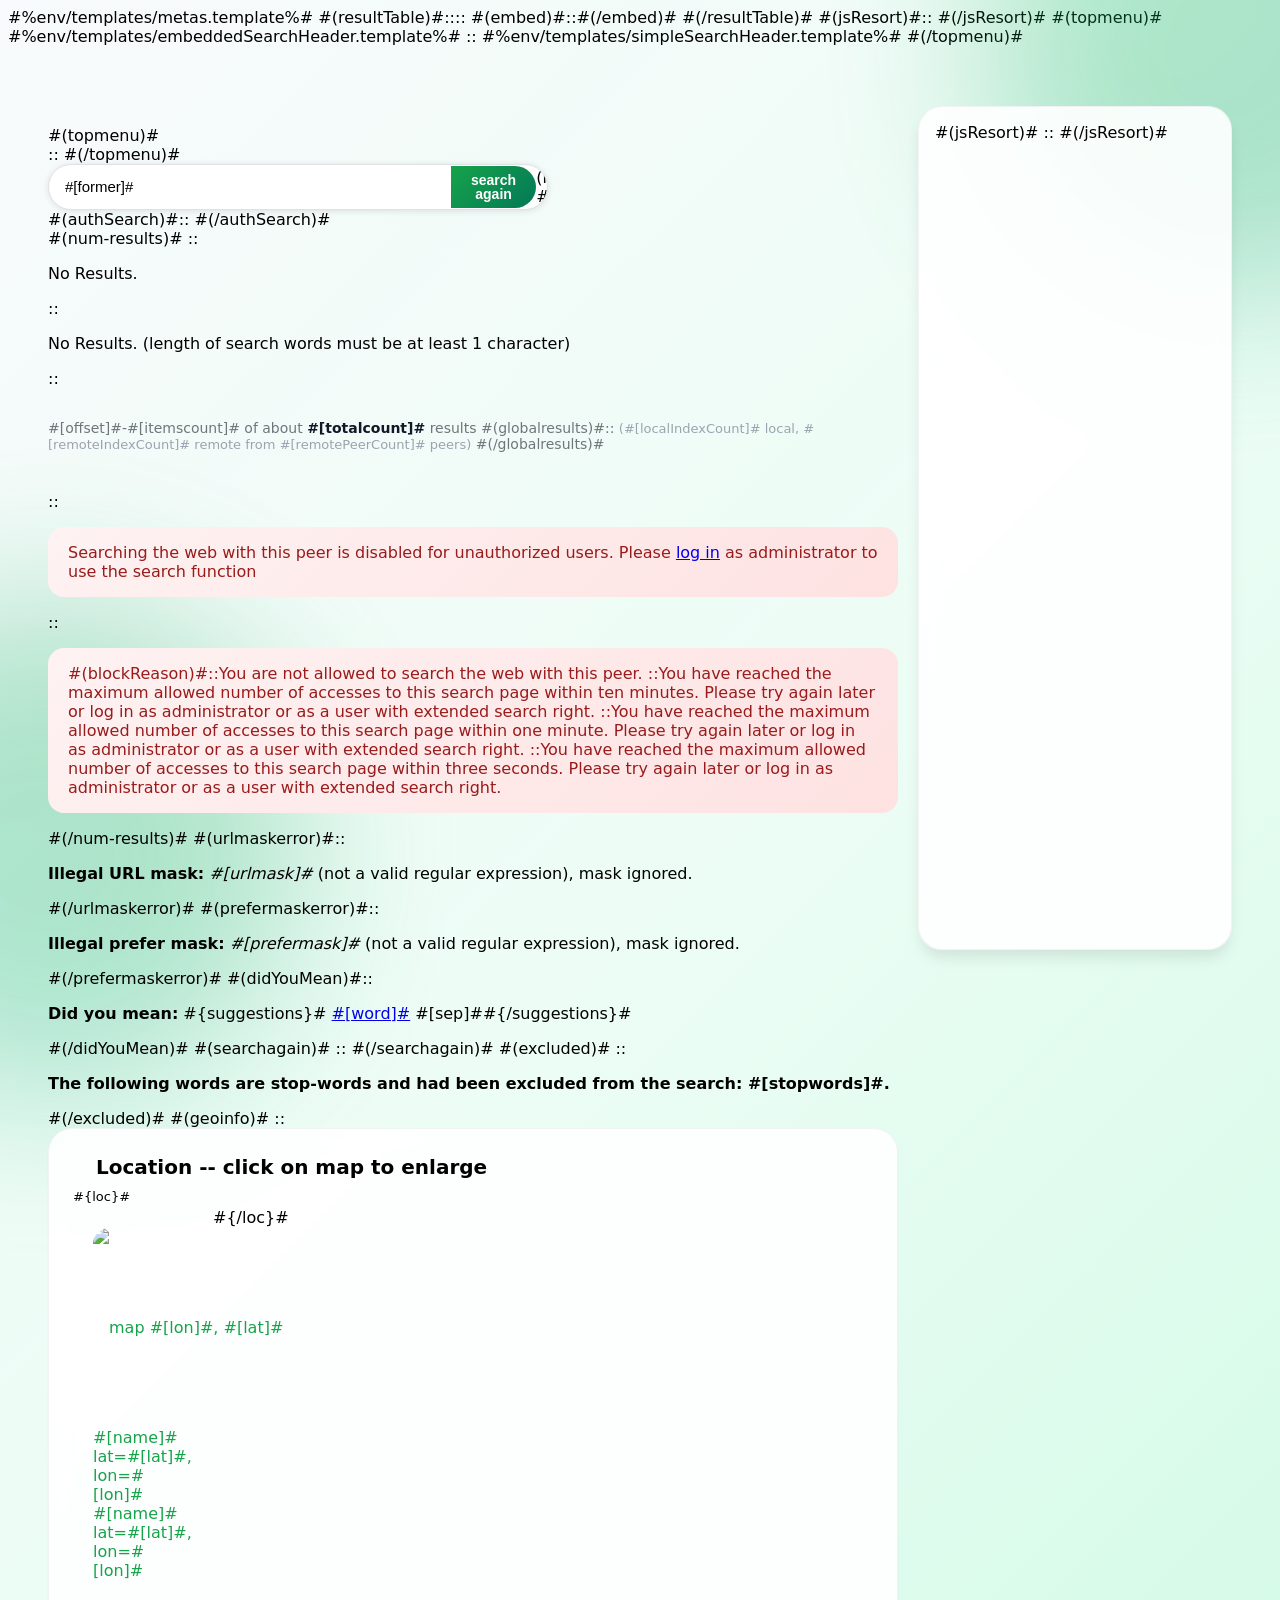
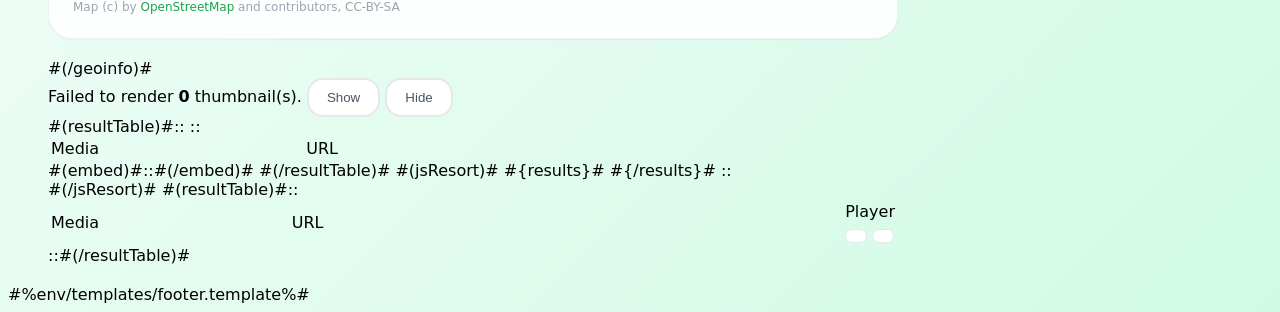
==== htroot/yacysearch.html @ 905d4cae "add recipe/video carousel and improve content detection - Add horizontal carousel at top of results " ====
<!DOCTYPE html>
<html>
<head>
  <title>#[former]# - YaCy '#[clientname]#': Search Page</title>
  #%env/templates/metas.template%#
  <link rel="alternate" type="application/rss+xml" title="Search for #[former]#" href="yacysearch.rss?query=#[formerEncoded]#" />
  <link rel="search" type="application/opensearchdescription+xml" title="YaCy '#[clientname]#'" href="#[thisaddress]#/opensearchdescription.xml" />
  <link rel="stylesheet" type="text/css" media="screen" href="env/highslide.css" />
  <link rel="stylesheet" type="text/css" media="screen" href="env/yacysearch-modern.css" />
  <script type="text/javascript" src="js/ajax.js"></script>
  <script type="text/javascript" src="js/xml.js"></script>
  <script type="text/javascript" src="js/yacysearch.js"></script>
  #(resultTable)#::::
  	#(embed)#::<script type="text/javascript" src="js/yacysearchAudio.js"></script>#(/embed)#
  #(/resultTable)#
  <script type="text/javascript" src="js/highslide/highslide.js"></script>
  <script type="text/javascript">hs.outlineType = 'rounded-white';</script>
  <script type="text/javascript" src="env/bootstrap/js/typeahead.jquery.min.js"></script>
  #(jsResort)#::
  <script type="text/javascript">
    var requestedResults = #[results]#;
    var theEventID = "#[eventID]#";
    var theLocalQuery = #[localQuery]#;
  </script>
  <script type="text/javascript" src="js/yacysort.js"></script>
  <link rel="stylesheet" type="text/css" media="screen" href="env/yacysort.css" />
  #(/jsResort)#
  <script type="text/javascript">
    $(document).ready(function() {
    	
    #(resultTable)#::::
    	#(embed)#::
    	showJSAudioControls();
		#(/embed)#
    #(/resultTable)#
    	
      #(jsResort)#::
        $.get(
          "yacysearchitem.html",
          {
            eventID: theEventID,
            item: itemCount
          },
          processItem
        );
      #(/jsResort)#

		var suggestTimeoutId = null;

		/* Configure the search input field to get suggestions on key strokes */
		$('#search').typeahead({hint:false,highlight:true,minLength:1}, {
			name: 'states',
			displayKey: 'value',
			source: function(query, render) {
				if(suggestTimeoutId != null) {
					/* Remove delayed call not yet done */
					clearTimeout(suggestTimeoutId);
				}
				/* Limit the rate of calls to the suggest API by adding a delay before effective call */
				suggestTimeoutId = setTimeout(function() {
					$.getJSON("suggest.json?q=" + query, function(data) {
	    	    		var parsed = [];
    	    	    	for (var i = 0; i < data[1].length; i++) {
	    	    	    	var row = data[1][i];
    	    	        	if (row) {
	    	    	        	parsed[parsed.length] = {
    	    	            		data: [row],
    	    	                	value: row,
    	    	                	result: row
								};  
							};
						};
						render(parsed); 
					});
				}, 300);
			}
		});
    });
  </script>
  <style type="text/css">.twitter-typeahead {margin: 0px;padding: 0px;top:2px;}</style> <!-- fix for input window -->
</head>
<body id="yacysearch" #(focus)#::onLoad="document.searchform.query.focus();"#(/focus)#>

    #(topmenu)#
    #%env/templates/embeddedSearchHeader.template%#
    ::
    #%env/templates/simpleSearchHeader.template%#
    <script type="text/javascript">
      document.getElementById("header_websearch").className += " active";
    </script>
    #(/topmenu)#

<div id="api" style="top:81px;">
<script type="text/javascript">
//<![CDATA[
	var showRSSIcon = #(num-results)#false::true::true::true::false::false#(/num-results)#;
	if(showRSSIcon) {
		document.write("\<a href=\"yacysearch.rss?" + window.location.search.substring(1) + "\" id=\"apilink\" target=\"_blank\"\><img src=\"env/grafics/rss.png\" width=\"16\" height=\"16\" alt=\"RSS\" /></a>");
	}
//]]>
</script>
<span>This search result can also be retrieved as RSS/<a href="http://www.opensearch.org" target="_blank">opensearch</a> output.
Click the RSS icon to see this search result as RSS message stream.
Use the RSS search result format to add static searches to your RSS reader, if you use one.</span>
</div>


<!-- body -->
</div> <!-- close the starter-template, to open a row -->

  <div class="row search-results-row">
    <div class="col-sm-8 col-md-9 main">
#(topmenu)#
<form class="search small" name="searchform" method="get" accept-charset="UTF-8">
::
<form class="search small" name="searchform" method="get" accept-charset="UTF-8">
#(/topmenu)#

  <div class="input-group">
    <input name="query" id="search" type="text" class="form-control searchinput typeahead" size="40" maxlength="200" 
    	placeholder="#[promoteSearchPageGreeting]#" value="#[former]#" #(focus)#::autofocus="autofocus"#(/focus)# onFocus="this.select()" onclick="document.getElementById('Enter').innerHTML = 'search'"/>
    <div class="input-group-btn">
       <button id="Enter" name="Enter" class="btn btn-default" type="submit">search</button>
       #(resortEnabled)#::
       <a id="resortCached" class="btn btn-default" style="visibility: hidden;" role="button" href="#[url]#" 
       		title="Refresh sorting. Depending on their rank, some results fetched in background may then appear on this page.">
        	<span  class="glyphicon glyphicon-sort"></span>
       </a>
       #(/resortEnabled)#
    </div>
  </div>
    #(authSearch)#::
  	<input type="hidden" name="auth" id="auth" value=""/>
  	#(/authSearch)#
    <input type="hidden" name="contentdom" id="contentdom" value="#[contentdom]#" />
    <input type="hidden" name="strictContentDom" id="strictContentDom" value="#[strictContentDom]#" />
    <input type="hidden" name="former" value="#[former]#" />
    <input type="hidden" name="maximumRecords" value="#[count]#" />
    <input type="hidden" name="startRecord" id="startRecord" value="0" />
    <input type="hidden" name="verify" value="#[search.verify]#" />
    <input type="hidden" name="resource" id="resource" value="#[resource]#" />
    <input type="hidden" name="nav" value="#[search.navigation]#" />
    <input type="hidden" name="prefermaskfilter" value="#[prefermaskfilter]#" />
    <input type="hidden" name="depth" value="#[depth]#" />
    <input type="hidden" name="constraint" value="#[constraint]#" />
    <input type="hidden" name="meanCount" value="#[meanCount]#" />
    <input id="timezoneOffset" type="hidden" name="timezoneOffset" value=""><script>document.getElementById("timezoneOffset").value = new Date().getTimezoneOffset();</script>
</form>

<!-- type the number of results and navigation bar -->
#(num-results)#
	::
	<p>No Results.</p>
	::
	<p>No Results. (length of search words must be at least 1 character)</p>
	::
	<div id="results"></div>
    <!-- Results stats and progress -->
    <div class="search-stats-container" style="margin: 16px 0;">
      <p class="search-stats" style="font-size:14px;color:#70757a;margin:0 0 8px 0;">
        <span id="offset">#[offset]#</span>-<span id="itemscount">#[itemscount]#</span> of about <strong id="totalcount">#[totalcount]#</strong> results
        #(globalresults)#::
        <span class="stats-detail">(<span id="localIndexCount">#[localIndexCount]#</span> local, <span id="remoteIndexCount">#[remoteIndexCount]#</span> remote from <span id="remotePeerCount">#[remotePeerCount]#</span> peers)</span>
        #(/globalresults)#
        <span id="feedingStatus" style="visibility: hidden;" class="glyphicon glyphicon-refresh glyphicon-spin" title="Fetching results..."></span>
      </p>
      <div class="progress" style="height:3px;margin:0;border-radius:2px;">
        <div class="progress-bar progress-bar-info" id="progressbar" role="progressbar" aria-valuemin="0" aria-valuemax="100" style="width:0%;transition:width 0.3s ease;"></div>
      </div>
    </div>
	::
	<p class="alert alert-danger" role="alert">Searching the web with this peer is disabled for unauthorized users. Please <a href="Status.html?login=">log in</a> as administrator to use the search function</p>
	::
	<p class="alert alert-danger col-sm-10" role="alert">
		#(blockReason)#::You are not allowed to search the web with this peer.
		::You have reached the maximum allowed number of accesses to this search page within ten minutes.
		Please try again later or log in as administrator or as a user with extended search right.
		::You have reached the maximum allowed number of accesses to this search page within one minute.
		Please try again later or log in as administrator or as a user with extended search right.
		::You have reached the maximum allowed number of accesses to this search page within three seconds.
		Please try again later or log in as administrator or as a user with extended search right.
	</p>
#(/num-results)#

#(urlmaskerror)#::
<p><b>Illegal URL mask:</b> <i>#[urlmask]#</i> (not a valid regular expression), mask ignored.</p>
#(/urlmaskerror)#

#(prefermaskerror)#::
<p><b>Illegal prefer mask:</b> <i>#[prefermask]#</i> (not a valid regular expression), mask ignored.</b></p>
#(/prefermaskerror)#

#(didYouMean)#::
<p><b>Did you mean:</b> #{suggestions}# <a href="#[url]#">#[word]#</a> #[sep]##{/suggestions}#</p>
#(/didYouMean)#

#(searchagain)#
::
<script type="text/javascript">
document.getElementById("Enter").innerHTML = "search again";
</script>
#(/searchagain)#

<!-- show information about search key handling -->
#(excluded)#
	::
	<p><strong>The following words are stop-words and had been excluded from the search: #[stopwords]#.</strong></p>
#(/excluded)#


<!-- show openstreetmap tiles if geoinfo was found -->
#(geoinfo)#
    ::
  <div class="searchresults">
  <h4 class="linktitle">
  <img src="https://www.openstreetmap.org/favicon.ico" class="favicon" style="width:16px; height:16px;" alt="" />
  Location -- click on map to enlarge</h4>
  <p class="url">
  #{loc}#
  <div style="margin: 20px; width: 100px; float: left;">
  <a href="osm.png?lon=#[lon]#&amp;lat=#[lat]#&amp;zoom=14" class="thumblink"  style="float:left;" onclick="return hs.expand(this)">
      <img src="osm.png?lon=#[lon]#&amp;lat=#[lat]#&amp;zoom=14" width="192" height="192" alt="map #[lon]#, #[lat]#" />
  </a>
  <div class="TableCellDark"><a href="https://www.openstreetmap.org/?lat=#[lat]#&amp;lon=#[lon]#&amp;zoom=14">#[name]#</a><br /><a href="https://www.openstreetmap.org/?lat=#[lat]#&amp;lon=#[lon]#&amp;zoom=14">lat=#[lat]#, lon=#[lon]#</a></div> <!-- preview -->
  <div class="highslide-caption"><a href="https://www.openstreetmap.org/?lat=#[lat]#&amp;lon=#[lon]#&amp;zoom=14">#[name]#</a><br /><a href="https://www.openstreetmap.org/?lat=#[lat]#&amp;lon=#[lon]#&amp;zoom=14">lat=#[lat]#, lon=#[lon]#</a></div> <!-- zoomed -->
  </div>
  #{/loc}#
  </p>
  <p class="urlinfo" style="clear:left;">Map (c) by <a href="https://www.openstreetmap.org">OpenStreetMap</a> and contributors, CC-BY-SA</p>
  </div>
#(/geoinfo)#

<!-- show date histogram if date navigation is active -->
<div id="datehistogram"></div>

<div id="imageErrorsInfo" class="info hidden">
	Failed to render <strong id="imageErrorsCount">0</strong> thumbnail(s).
	<button id="showErrorImagesBtn" class="btn btn-default btn-sm" onclick="showErrThumbnails()" title="Show anyway links to images that could not be rendered">Show</button>
	<button id="hideErrorImagesBtn" class="btn btn-default btn-sm hidden" onclick="hideErrThumbnails()" title="Hide links to images that could not be rendered">Hide</button>
</div>

<!-- Rich Results Carousel for Recipes/Videos -->
<div id="richResultsCarousel" class="rich-carousel hidden">
  <div class="carousel-header">
    <h3 class="carousel-title"><span class="glyphicon glyphicon-cutlery"></span> Recipes</h3>
    <div class="carousel-nav">
      <button class="carousel-btn prev" onclick="scrollCarousel(-1)" title="Previous"><span class="glyphicon glyphicon-chevron-left"></span></button>
      <button class="carousel-btn next" onclick="scrollCarousel(1)" title="Next"><span class="glyphicon glyphicon-chevron-right"></span></button>
    </div>
  </div>
  <div class="carousel-track-container">
    <div class="carousel-track" id="carouselTrack">
      <!-- Recipe cards will be inserted here by JavaScript -->
    </div>
  </div>
</div>

<!-- linklist begin -->
#(resultTable)#::<table width="100%"><tr class="TableHeader"><td width="30%">Media</td><td width="70%">URL</td></tr>
::<table width="100%">
	<tr class="TableHeader">
		<td width="30%">Media</td>
		<td width="70%">URL</td>
		#(embed)#::<td>Player
			<div id="audioControls" class="btn-group btn-group-xs col-xs-offset-3 hidden" role="group" data-current-track="-1">
				<button id="playAllBtn" type="button"
					class="btn btn-default btn-xs" title="Play all"
					data-playAll-title="Play all"
					data-pause-title="Pause"
					onclick="handlePlayAllBtnClick()">
						<span id="playAllIcon" class="glyphicon glyphicon-play"></span>
				</button>
				<button id="stopAllBtn"
					class="btn btn-default btn-xs" title="Stop all"
					onclick="handleStopAllBtnClick()">
						<span id="stopAllIcon" class="glyphicon glyphicon-stop"></span>
				</button>
			</div>
		</td>#(/embed)#
	</tr>
#(/resultTable)#
#(jsResort)#
  #{results}#
  <!--#include virtual="yacysearchitem.html?item=#[item]#&eventID=#[eventID]#" -->
  #{/results}#
::
  <div id="resultscontainer">
  </div>
#(/jsResort)#
#(resultTable)#::</table>::</table>#(/resultTable)#
<!-- linklist end -->

<!--#include virtual="yacysearchpagination.html?eventID=#[eventID]#&maximumRecords=#[count]#&offset=#[offset]#&jsResort=#(jsResort)#false::true#(/jsResort)##(authSearch)#::&auth#(/authSearch)#" -->

</div> <!-- close main -->

<div class="col-sm-4 col-md-3 sidebar" id="sidebar">
<!-- navigation begin -->
#(jsResort)#
<!--#include virtual="yacysearchtrailer.html?eventID=#[eventID]#" -->
::
#(/jsResort)#
<!-- navigation end -->

</div> <!-- close sidebar -->
</div> <!-- close row -->

<!-- update the search results statistics after the search is finished -->
<script type="text/javascript">
function latestinfo() {
  if (window.XMLHttpRequest) { // Mozilla/Safari
    self.xmlHttpReq = new XMLHttpRequest();
  } else if (window.ActiveXObject) { // IE
    self.xmlHttpReq = new ActiveXObject("Microsoft.XMLHTTP");
  }
  self.xmlHttpReq.open('GET', "yacysearchlatestinfo.json?eventID=#[eventID]#", true);
  self.xmlHttpReq.setRequestHeader('Content-Type', 'application/x-www-form-urlencoded');
  self.xmlHttpReq.onreadystatechange = function() {
    if (self.xmlHttpReq.readyState == 4) {
    	var rsp = null;
    	if(self.xmlHttpReq.responseText) {
      		if(window.JSON && window.JSON.parse) {
	    		/* Prefer use of JSON parser when available instead of discouraged eval() function */
   				rsp = window.JSON.parse(self.xmlHttpReq.responseText);
      		} else {
	      		rsp = eval("(" + self.xmlHttpReq.responseText + ")");
      		}
    	}
      
    	if(rsp && rsp.offset != null) {
			#(jsResort)#
			  statistics(rsp.offset, rsp.itemscount, rsp.itemsperpage, rsp.totalcount, rsp.localIndexCount, rsp.remoteIndexCount, rsp.remotePeerCount, rsp.navurlBase, #[localQuery]#, rsp.feedRunning, false, true);
			::
			  statistics($("#resultscontainer .searchresults.earlierpage").length + 1, $("#resultscontainer .searchresults.earlierpage").length + $("#resultscontainer .searchresults.currentpage").length, rsp.itemsperpage, rsp.totalcount, rsp.localIndexCount, rsp.remoteIndexCount, rsp.remotePeerCount, rsp.navurlBase, #[localQuery]#, rsp.feedRunning, true, false);
			#(/jsResort)#
			if(rsp.feedRunning) {
				/* Refresh statistics while server feeders are still running */
				window.setTimeout(latestinfo, 1000);
			}
    	}
    }
  };
  self.xmlHttpReq.send(null);
}
window.setTimeout(latestinfo, 500); // we need that to get a correct pagination bar at the end of the page

// Rich Results Carousel functionality
function initRichResultsCarousel() {
  var recipeResults = document.querySelectorAll('article.searchresults.content-recipe');
  var videoResults = document.querySelectorAll('article.searchresults.content-video');
  var carousel = document.getElementById('richResultsCarousel');
  var track = document.getElementById('carouselTrack');
  var title = carousel ? carousel.querySelector('.carousel-title') : null;

  if (!carousel || !track) return;

  // Determine which type to show (recipes take priority, then videos)
  var results = recipeResults.length > 0 ? recipeResults : videoResults;
  var isRecipe = recipeResults.length > 0;

  if (results.length < 2) {
    carousel.classList.add('hidden');
    return;
  }

  // Update title based on content type
  if (title) {
    if (isRecipe) {
      title.innerHTML = '<span class="glyphicon glyphicon-cutlery"></span> Recipes';
    } else {
      title.innerHTML = '<span class="glyphicon glyphicon-play-circle"></span> Videos';
    }
  }

  // Create carousel cards from search results
  track.innerHTML = '';
  results.forEach(function(result, index) {
    if (index >= 8) return; // Max 8 items in carousel

    var thumbnail = result.querySelector('.result-thumbnail img');
    var titleEl = result.querySelector('h4.linktitle a');
    var urlEl = result.querySelector('cite.result-cite a');
    var readTimeEl = result.querySelector('.stat-item.time');
    var trustEl = result.querySelector('.stat-item.trust');

    var imgSrc = thumbnail ? thumbnail.src : '';
    var titleText = titleEl ? titleEl.textContent : 'Untitled';
    var link = titleEl ? titleEl.href : '#';
    var domain = urlEl ? new URL(urlEl.href).hostname.replace('www.', '') : '';
    var readTime = readTimeEl ? readTimeEl.textContent.trim() : '';
    var trust = trustEl ? trustEl.textContent.trim() : '';

    var card = document.createElement('a');
    card.className = 'carousel-card';
    card.href = link;
    card.target = '_blank';
    card.innerHTML =
      '<div class="card-image">' +
        (imgSrc ? '<img src="' + imgSrc + '" alt="" loading="lazy" onerror="this.parentElement.innerHTML=\'<div class=no-image><span class=glyphicon glyphicon-picture></span></div>\'">' : '<div class="no-image"><span class="glyphicon glyphicon-picture"></span></div>') +
        (isRecipe ? '' : '<div class="play-overlay"><span class="glyphicon glyphicon-play"></span></div>') +
      '</div>' +
      '<div class="card-content">' +
        '<div class="card-title">' + titleText + '</div>' +
        '<div class="card-source">' + domain + '</div>' +
        '<div class="card-meta">' +
          (readTime ? '<span class="card-time"><span class="glyphicon glyphicon-time"></span> ' + readTime + '</span>' : '') +
        '</div>' +
      '</div>';

    track.appendChild(card);

    // Hide the original result from main list if it's in carousel
    if (index < 4) {
      result.style.display = 'none';
    }
  });

  carousel.classList.remove('hidden');
}

function scrollCarousel(direction) {
  var track = document.getElementById('carouselTrack');
  if (!track) return;
  var scrollAmount = 280 * direction;
  track.scrollBy({ left: scrollAmount, behavior: 'smooth' });
}

// Initialize carousel after DOM is ready and results are loaded
window.setTimeout(initRichResultsCarousel, 100);
</script>

#%env/templates/footer.template%#
</body>
</html>
---- htroot/env/yacysearch-modern.css ----
/* yacysearch-modern.css - Modern YaCy Search Results with Glassmorphism */

/* ============================================
   CSS Variables - Green/Emerald Theme
   ============================================ */
:root {
  --primary-green: #16a34a;
  --primary-emerald: #059669;
  --gradient-start: #16a34a;
  --gradient-end: #047857;
  --text-primary: #111827;
  --text-secondary: #4b5563;
  --text-muted: #9ca3af;
  --bg-white: #ffffff;
  --bg-gray-50: #f9fafb;
  --bg-gray-100: #f3f4f6;
  --border-color: rgba(229, 231, 235, 0.5);
  --shadow-sm: 0 1px 2px rgba(0, 0, 0, 0.05);
  --shadow-md: 0 4px 6px -1px rgba(0, 0, 0, 0.1);
  --shadow-lg: 0 10px 15px -3px rgba(0, 0, 0, 0.1);
  --shadow-xl: 0 20px 25px -5px rgba(0, 0, 0, 0.1);
  --radius-lg: 1rem;
  --radius-xl: 1.5rem;
  --radius-full: 9999px;
  --search-max-width: 900px;
}

/* ============================================
   Base Layout & Background
   ============================================ */
body#yacysearch {
  background: linear-gradient(135deg, #f8fafc 0%, #ecfdf5 50%, #d1fae5 100%);
  min-height: 100vh;
  font-family: system-ui, -apple-system, BlinkMacSystemFont, 'Segoe UI', Roboto, sans-serif;
  position: relative;
}

/* Animated gradient orbs */
body#yacysearch::before,
body#yacysearch::after {
  content: '';
  position: fixed;
  border-radius: 50%;
  filter: blur(80px);
  opacity: 0.3;
  pointer-events: none;
  z-index: 0;
}

body#yacysearch::before {
  top: -200px;
  right: -200px;
  width: 500px;
  height: 500px;
  background: linear-gradient(135deg, #22c55e, #059669);
  animation: pulse 8s ease-in-out infinite;
}

body#yacysearch::after {
  bottom: -200px;
  left: -200px;
  width: 500px;
  height: 500px;
  background: linear-gradient(45deg, #10b981, #16a34a);
  animation: pulse 8s ease-in-out infinite 1s;
}

@keyframes pulse {
  0%, 100% { transform: scale(1); opacity: 0.3; }
  50% { transform: scale(1.1); opacity: 0.4; }
}

/* ============================================
   Header/Navbar - Google-like Minimal Style
   ============================================ */
body#yacysearch .navbar {
  position: fixed;
  top: 0;
  left: 0;
  right: 0;
  z-index: 1000;
  backdrop-filter: blur(20px);
  -webkit-backdrop-filter: blur(20px);
  background: rgba(255, 255, 255, 0.95) !important;
  border-bottom: 1px solid rgba(229, 231, 235, 0.5);
  box-shadow: 0 1px 3px rgba(0, 0, 0, 0.05);
  min-height: 56px;
  padding: 0 16px;
}

/* Hide the mobile toggle */
body#yacysearch .navbar-toggle {
  display: none !important;
}

/* Navbar collapse - show but simplified */
body#yacysearch .navbar-collapse {
  display: flex !important;
  align-items: center;
  padding: 0;
  margin: 0;
  border: none;
  box-shadow: none;
  height: auto !important;
  flex: 1;
}

body#yacysearch .navbar-collapse.collapse {
  display: flex !important;
}

/* Hide left nav items (login etc) */
body#yacysearch .navbar-collapse .nav.navbar-nav:first-child {
  display: none !important;
}

/* Show right navbar with icons */
body#yacysearch .navbar-collapse .navbar-right {
  display: flex !important;
  align-items: center;
  gap: 8px;
  margin-left: auto !important;
  margin-right: 0 !important;
}

body#yacysearch .navbar-right > li {
  display: block !important;
  float: none;
}

/* Hide text labels, show only icons */
body#yacysearch .navbar-right #header_search > a span.hidden-sm,
body#yacysearch .navbar-right #header_administration span.hidden-sm,
body#yacysearch .navbar-right #header_administration span.hidden-md,
body#yacysearch .navbar-right span:not(.glyphicon) {
  display: none !important;
}

body#yacysearch .navbar-right .caret {
  display: none !important;
}

/* Icon buttons in navbar - circular Google style */
body#yacysearch .navbar-right .dropdown > a,
body#yacysearch .navbar-right .btn {
  display: flex !important;
  align-items: center;
  justify-content: center;
  width: 40px;
  height: 40px;
  padding: 0 !important;
  border-radius: 50%;
  background: var(--bg-gray-100);
  border: none !important;
  color: var(--text-secondary);
  transition: all 0.2s ease;
}

body#yacysearch .navbar-right .dropdown > a:hover,
body#yacysearch .navbar-right .btn:hover {
  background: #ecfdf5;
  color: var(--primary-green);
}

body#yacysearch .navbar-right form {
  margin: 0;
}

/* Logo styling in header - inline with search on same row */
body#yacysearch .navbar-brand {
  display: flex !important;
  align-items: center;
  gap: 8px;
  padding: 0 !important;
  margin: 0 !important;
  height: auto;
  float: none;
  flex-shrink: 0;
}

body#yacysearch .navbar-brand .yacylogo,
body#yacysearch .navbar-brand img {
  max-height: 28px !important;
  width: auto !important;
}

body#yacysearch .navbar-header {
  float: none;
  display: flex;
  align-items: center;
  margin: 0;
  padding: 0;
}

/* Hide greeting text in navbar, keep only logo */
body#yacysearch .navbar-brand #greeting {
  display: none !important;
}

/* ============================================
   Search Bar Row - Logo + Search + Icons
   ============================================ */
body#yacysearch .navbar > .container-fluid {
  display: flex;
  align-items: center;
  gap: 16px;
  max-width: 100%;
  padding: 0 16px;
  height: 56px;
}

/* Search form - fixed in header navbar area */
body#yacysearch form.search.small {
  position: fixed !important;
  top: 8px !important;
  left: 160px !important;
  max-width: 500px;
  width: calc(100% - 350px);
  margin: 0 !important;
  z-index: 1050 !important;
  padding: 0 !important;
}

/* Hide the sort button that conflicts with search */
body#yacysearch .input-group-btn #resortCached {
  display: none !important;
}

/* Search input group - perfect alignment */
body#yacysearch .input-group {
  display: flex;
  align-items: center;
  max-width: 100% !important;
  border-radius: 24px;
  overflow: hidden;
  box-shadow: 0 1px 6px rgba(32, 33, 36, 0.12);
  border: 1px solid #dfe1e5;
  background: var(--bg-white);
  transition: all 0.3s ease;
  height: 44px;
}

body#yacysearch .input-group:hover {
  box-shadow: 0 1px 6px rgba(32, 33, 36, 0.2);
}

body#yacysearch .input-group:focus-within {
  border-color: transparent;
  box-shadow: 0 1px 6px rgba(32, 33, 36, 0.2);
}

body#yacysearch .searchinput {
  flex: 1;
  font-size: 15px;
  border: none !important;
  border-radius: 0 !important;
  padding: 0 16px;
  background: transparent;
  box-shadow: none !important;
  height: 42px;
  line-height: 42px;
}

body#yacysearch .searchinput:focus {
  outline: none;
  box-shadow: none !important;
}

/* Search button - perfectly aligned with input */
body#yacysearch .input-group-btn {
  display: flex;
  align-items: center;
  height: 100%;
}

body#yacysearch .input-group-btn .btn {
  border: none !important;
  border-radius: 0 22px 22px 0 !important;
  background: linear-gradient(135deg, var(--gradient-start), var(--gradient-end));
  color: white;
  padding: 0 20px;
  font-size: 14px;
  font-weight: 600;
  height: 42px;
  display: flex;
  align-items: center;
  justify-content: center;
  transition: all 0.3s ease;
  line-height: 1;
}

body#yacysearch .input-group-btn .btn:hover {
  opacity: 0.9;
}

/* ============================================
   Main Content Area - Simple Layout
   ============================================ */
body#yacysearch .starter-template {
  padding-top: 60px;
}

body#yacysearch .container-fluid {
  width: 100%;
  max-width: 100%;
}

body#yacysearch .main {
  padding: 20px;
  position: relative;
  z-index: 1;
  background: transparent;
}

/* Search results row */
body#yacysearch .row {
  display: flex;
  flex-wrap: wrap;
  margin-left: 0;
  margin-right: 0;
  margin-top: 60px;
  padding: 0 20px;
}

/* Main content column */
body#yacysearch .main,
body#yacysearch .col-sm-8,
body#yacysearch .col-md-9 {
  flex: 1;
  max-width: none;
  width: auto;
  float: none;
  padding: 20px;
}

/* Sidebar column */
body#yacysearch .sidebar,
body#yacysearch .col-sm-4,
body#yacysearch .col-md-3 {
  flex: 0 0 280px;
  width: 280px;
  max-width: 280px;
  float: none;
}

/* Remove Bootstrap offsets */
body#yacysearch .col-sm-offset-4,
body#yacysearch .col-md-offset-3 {
  margin-left: 0;
}

/* Ensure all content is visible */
body#yacysearch #results,
body#yacysearch #resultscontainer,
body#yacysearch .searchresults,
body#yacysearch .search-stats-container,
body#yacysearch .progress,
body#yacysearch p,
body#yacysearch article,
body#yacysearch div {
  visibility: visible;
}

/* ============================================
   Filter Pills Row
   ============================================ */
.filter-pills {
  display: flex;
  gap: 12px;
  padding: 16px 0;
  overflow-x: auto;
  scrollbar-width: none;
}

.filter-pills::-webkit-scrollbar {
  display: none;
}

.filter-pill {
  display: inline-flex;
  align-items: center;
  gap: 8px;
  padding: 10px 20px;
  border-radius: var(--radius-full);
  font-size: 14px;
  font-weight: 500;
  white-space: nowrap;
  cursor: pointer;
  transition: all 0.3s ease;
  border: 1px solid transparent;
}

.filter-pill.inactive {
  background: var(--bg-white);
  color: var(--text-secondary);
  border-color: #e5e7eb;
}

.filter-pill.inactive:hover {
  background: var(--bg-gray-50);
  border-color: #d1d5db;
}

.filter-pill.active {
  background: linear-gradient(135deg, var(--gradient-start), var(--gradient-end));
  color: white;
  box-shadow: 0 4px 12px rgba(22, 163, 74, 0.3);
}

/* ============================================
   Search Stats Bar
   ============================================ */
.search-stats-container {
  display: flex;
  justify-content: space-between;
  align-items: center;
  padding: 16px 0;
  margin-bottom: 16px;
}

.search-stats {
  font-size: 14px;
  color: var(--text-secondary);
}

.search-stats strong {
  color: var(--text-primary);
  font-weight: 700;
}

.stats-detail {
  color: var(--text-muted);
  font-size: 13px;
}

/* ============================================
   Progress Bar - Minimal Modern
   ============================================ */
body#yacysearch .progress {
  height: 3px;
  border-radius: 2px;
  background: #e5e7eb;
  overflow: visible;
  margin: 0;
}

body#yacysearch .progress-bar {
  background: linear-gradient(90deg, var(--gradient-start), var(--gradient-end));
  border-radius: 2px;
  transition: width 0.3s ease;
}

/* ============================================
   Rich Results Carousel (Recipes/Videos)
   ============================================ */
.rich-carousel {
  background: rgba(255, 255, 255, 0.95);
  backdrop-filter: blur(10px);
  border-radius: var(--radius-xl);
  padding: 20px;
  margin-bottom: 24px;
  border: 1px solid rgba(229, 231, 235, 0.5);
  box-shadow: var(--shadow-md);
}

.rich-carousel.hidden {
  display: none;
}

.carousel-header {
  display: flex;
  justify-content: space-between;
  align-items: center;
  margin-bottom: 16px;
}

.carousel-title {
  margin: 0;
  font-size: 18px;
  font-weight: 700;
  color: var(--text-primary);
  display: flex;
  align-items: center;
  gap: 8px;
}

.carousel-title .glyphicon {
  color: var(--primary-green);
}

.carousel-nav {
  display: flex;
  gap: 8px;
}

.carousel-btn {
  width: 36px;
  height: 36px;
  border-radius: 50%;
  border: 1px solid #e5e7eb;
  background: white;
  color: var(--text-secondary);
  cursor: pointer;
  display: flex;
  align-items: center;
  justify-content: center;
  transition: all 0.2s ease;
}

.carousel-btn:hover {
  background: var(--primary-green);
  border-color: var(--primary-green);
  color: white;
}

.carousel-track-container {
  overflow: hidden;
}

.carousel-track {
  display: flex;
  gap: 16px;
  overflow-x: auto;
  scroll-behavior: smooth;
  scrollbar-width: none;
  -ms-overflow-style: none;
  padding: 4px 0;
}

.carousel-track::-webkit-scrollbar {
  display: none;
}

.carousel-card {
  flex: 0 0 260px;
  background: white;
  border-radius: var(--radius-lg);
  overflow: hidden;
  box-shadow: var(--shadow-sm);
  border: 1px solid #e5e7eb;
  text-decoration: none;
  color: inherit;
  transition: all 0.3s ease;
}

.carousel-card:hover {
  transform: translateY(-4px);
  box-shadow: var(--shadow-lg);
  border-color: var(--primary-green);
  text-decoration: none;
}

.carousel-card .card-image {
  position: relative;
  width: 100%;
  height: 140px;
  background: linear-gradient(135deg, #f3f4f6, #e5e7eb);
  overflow: hidden;
}

.carousel-card .card-image img {
  width: 100%;
  height: 100%;
  object-fit: cover;
  transition: transform 0.3s ease;
}

.carousel-card:hover .card-image img {
  transform: scale(1.05);
}

.carousel-card .card-image .no-image {
  width: 100%;
  height: 100%;
  display: flex;
  align-items: center;
  justify-content: center;
  color: #9ca3af;
  font-size: 32px;
}

.carousel-card .card-image .play-overlay {
  position: absolute;
  top: 50%;
  left: 50%;
  transform: translate(-50%, -50%);
  width: 48px;
  height: 48px;
  background: rgba(0, 0, 0, 0.7);
  border-radius: 50%;
  display: flex;
  align-items: center;
  justify-content: center;
  color: white;
  font-size: 20px;
  opacity: 0.9;
}

.carousel-card .card-content {
  padding: 12px;
}

.carousel-card .card-title {
  font-size: 14px;
  font-weight: 600;
  color: var(--text-primary);
  line-height: 1.4;
  margin-bottom: 4px;
  display: -webkit-box;
  -webkit-line-clamp: 2;
  -webkit-box-orient: vertical;
  overflow: hidden;
}

.carousel-card .card-source {
  font-size: 12px;
  color: var(--text-muted);
  margin-bottom: 8px;
}

.carousel-card .card-meta {
  display: flex;
  align-items: center;
  gap: 12px;
  font-size: 12px;
  color: var(--text-secondary);
}

.carousel-card .card-meta .glyphicon {
  font-size: 11px;
  margin-right: 4px;
  color: var(--primary-green);
}

/* ============================================
   Search Results Cards - Modern Card Design
   ============================================ */
article.searchresults,
div.searchresults {
  position: relative;
  background: rgba(255, 255, 255, 0.9);
  backdrop-filter: blur(10px);
  -webkit-backdrop-filter: blur(10px);
  border-radius: var(--radius-xl);
  padding: 24px;
  margin-bottom: 20px;
  border: 1px solid rgba(229, 231, 235, 0.5);
  box-shadow: var(--shadow-sm);
  transition: all 0.4s cubic-bezier(0.4, 0, 0.2, 1);
  max-width: var(--search-max-width);
}

article.searchresults:hover,
div.searchresults:hover {
  transform: translateY(-4px);
  box-shadow: var(--shadow-xl);
  border-color: rgba(22, 163, 74, 0.2);
}

/* Result layout with sidebar */
.result-content {
  display: flex;
  gap: 20px;
}

/* Left sidebar with thumbnail and stats */
.result-sidebar {
  flex-shrink: 0;
  width: 140px;
  display: flex;
  flex-direction: column;
  gap: 8px;
}

.result-thumbnail {
  width: 140px;
  height: 100px;
  border-radius: var(--radius-lg);
  overflow: hidden;
  background: linear-gradient(135deg, #f3f4f6, #e5e7eb);
}

.result-thumbnail img {
  width: 100%;
  height: 100%;
  object-fit: cover;
  transition: transform 0.5s ease;
}

article.searchresults:hover .result-thumbnail img {
  transform: scale(1.1);
}

.result-body {
  flex: 1;
  min-width: 0;
}

/* Stats under thumbnail */
.result-stats {
  display: flex;
  flex-direction: column;
  gap: 4px;
}

.result-stats .stat-item {
  display: flex;
  align-items: center;
  gap: 6px;
  padding: 6px 10px;
  border-radius: 8px;
  font-size: 12px;
  font-weight: 500;
  text-decoration: none;
}

.result-stats .stat-item.trust {
  background: linear-gradient(135deg, #fef3c7, #fde68a);
  color: #92400e;
}

.result-stats .stat-item.time {
  background: #ecfdf5;
  color: #047857;
}

.result-stats .stat-item.link {
  background: #f3f4f6;
  color: #374151;
  transition: all 0.2s ease;
}

.result-stats .stat-item.link:hover {
  background: var(--primary-green);
  color: white;
  text-decoration: none;
}

.result-stats .stat-item .glyphicon {
  font-size: 11px;
}

/* Event date stat */
.result-stats .stat-item.event-date {
  background: linear-gradient(135deg, #fef3c7, #fde68a);
  color: #92400e;
}

.result-stats .stat-item.event-date .event-date-text {
  font-size: 11px;
}

/* ============================================
   Rich Content Type Badges & Styles
   ============================================ */
.content-type-badge {
  position: absolute;
  top: 12px;
  right: 12px;
  display: inline-flex;
  align-items: center;
  gap: 4px;
  padding: 4px 10px;
  border-radius: 20px;
  font-size: 11px;
  font-weight: 600;
  text-transform: uppercase;
  letter-spacing: 0.5px;
  z-index: 2;
}

.content-type-badge.video {
  background: linear-gradient(135deg, #dc2626, #ef4444);
  color: white;
}

.content-type-badge.event {
  background: linear-gradient(135deg, #7c3aed, #8b5cf6);
  color: white;
}

.content-type-badge.product {
  background: linear-gradient(135deg, #0891b2, #06b6d4);
  color: white;
}

.content-type-badge.recipe {
  background: linear-gradient(135deg, #ea580c, #f97316);
  color: white;
}

.content-type-badge.audio {
  background: linear-gradient(135deg, #059669, #10b981);
  color: white;
}

/* Video play overlay on thumbnail */
.video-play-overlay {
  position: absolute;
  top: 0;
  left: 0;
  right: 0;
  bottom: 0;
  display: flex;
  align-items: center;
  justify-content: center;
  background: rgba(0, 0, 0, 0.4);
  opacity: 0;
  transition: opacity 0.3s ease;
}

.video-play-overlay .glyphicon {
  font-size: 32px;
  color: white;
  text-shadow: 0 2px 8px rgba(0, 0, 0, 0.5);
}

.result-thumbnail:hover .video-play-overlay {
  opacity: 1;
}

/* Make thumbnail container relative for overlay */
.result-thumbnail {
  position: relative;
}

/* Content type specific card styles */
article.searchresults.content-video {
  border-left: 4px solid #ef4444;
}

article.searchresults.content-video:hover {
  border-color: #dc2626;
}

article.searchresults.content-event {
  border-left: 4px solid #8b5cf6;
}

article.searchresults.content-event:hover {
  border-color: #7c3aed;
}

article.searchresults.content-product {
  border-left: 4px solid #06b6d4;
}

article.searchresults.content-product:hover {
  border-color: #0891b2;
}

article.searchresults.content-article {
  border-left: 4px solid var(--primary-green);
}

article.searchresults.content-recipe {
  border-left: 4px solid #f97316;
}

article.searchresults.content-recipe:hover {
  border-color: #ea580c;
}

article.searchresults.content-audio {
  border-left: 4px solid #10b981;
}

article.searchresults.content-audio:hover {
  border-color: #059669;
}

/* URL Line with favicon - see consolidated styles below */

cite.result-cite {
  font-style: normal;
  font-size: 13px;
  color: var(--text-secondary);
  flex-grow: 1;
  min-width: 0;
}

cite.result-cite a {
  color: var(--text-secondary);
  text-decoration: none;
  display: block;
  overflow: hidden;
  text-overflow: ellipsis;
  white-space: nowrap;
}

cite.result-cite a:hover {
  color: var(--primary-green);
}

/* Trust Score Badge */
.trust-score {
  display: inline-flex;
  align-items: center;
  gap: 4px;
  padding: 4px 10px;
  background: linear-gradient(135deg, #fef3c7, #fde68a);
  color: #92400e;
  border-radius: var(--radius-full);
  font-size: 12px;
  font-weight: 600;
}

.trust-score .glyphicon {
  color: #f59e0b;
}

/* Title */
h4.linktitle {
  margin: 0 0 8px 0;
  padding: 0;
  font-size: 20px;
  font-weight: 700;
  line-height: 1.4;
}

h4.linktitle a {
  color: var(--text-primary);
  text-decoration: none;
  transition: color 0.2s ease;
}

h4.linktitle a:hover {
  color: var(--primary-green);
}

/* Snippet */
p.snippet {
  margin: 0 0 12px 0;
  padding: 0;
  font-size: 14px;
  line-height: 1.7;
  color: var(--text-secondary);
}

.snippetLoaded {
  font-style: normal;
}

.snippetLoaded b {
  font-weight: 600;
  color: var(--text-primary);
  background: linear-gradient(120deg, #d1fae5 0%, #a7f3d0 100%);
  padding: 0 2px;
  border-radius: 2px;
}

/* Metadata Pills */
.result-meta {
  display: flex;
  flex-wrap: wrap;
  gap: 8px;
  margin-bottom: 16px;
}

.meta-pill {
  display: inline-flex;
  align-items: center;
  gap: 6px;
  padding: 6px 12px;
  border-radius: var(--radius-full);
  font-size: 12px;
  font-weight: 500;
}

.meta-pill.date {
  background: #ecfdf5;
  color: #047857;
}

.meta-pill.size {
  background: #f0fdf4;
  color: #15803d;
}

.meta-pill.category {
  background: var(--bg-gray-100);
  color: var(--text-secondary);
}

.meta-pill.reading-time {
  background: #fef3c7;
  color: #92400e;
}

.meta-link {
  color: var(--text-muted);
  text-decoration: none;
  font-size: 12px;
  transition: color 0.2s ease;
}

.meta-link:hover {
  color: var(--primary-green);
}

/* Tags/Keywords */
.result-tags {
  display: flex;
  flex-wrap: wrap;
  gap: 8px;
  margin-bottom: 16px;
}

.tag-pill {
  display: inline-flex;
  align-items: center;
  gap: 6px;
  padding: 6px 14px;
  background: #ecfdf5;
  color: #047857;
  border-radius: var(--radius-full);
  font-size: 12px;
  font-weight: 500;
  text-decoration: none;
  transition: all 0.2s ease;
  border: 1px solid transparent;
}

.tag-pill:hover {
  background: #d1fae5;
  border-color: #a7f3d0;
  transform: translateY(-1px);
}

/* Action Buttons */
.result-actions {
  display: flex;
  gap: 8px;
  margin-top: 16px;
  flex-wrap: wrap;
}

.action-btn {
  display: inline-flex;
  align-items: center;
  justify-content: center;
  gap: 6px;
  padding: 8px 14px;
  border-radius: 8px;
  font-size: 13px;
  font-weight: 600;
  cursor: pointer;
  transition: all 0.3s ease;
  text-decoration: none;
  border: none;
  white-space: nowrap;
  max-width: 140px;
  overflow: hidden;
  text-overflow: ellipsis;
}

.action-btn.primary {
  background: var(--bg-white);
  border: 2px solid var(--primary-green) !important;
  color: var(--primary-green);
  min-width: 90px;
}

.action-btn.primary:hover {
  background: var(--primary-green);
  color: white;
  text-decoration: none;
}

.action-btn.secondary {
  background: var(--bg-gray-100);
  color: var(--text-secondary);
}

.action-btn.secondary:hover {
  background: #e5e7eb;
  text-decoration: none;
}

/* Result URL line - proper alignment */
.result-url-line {
  display: flex;
  align-items: center;
  gap: 8px;
  margin-bottom: 8px;
  flex-wrap: nowrap;
  max-width: 100%;
}

.result-url-line .favicon {
  width: 16px;
  height: 16px;
  flex-shrink: 0;
  vertical-align: middle;
  border-radius: 4px;
}

.result-cite {
  flex: 1;
  min-width: 0;
  overflow: hidden;
  text-overflow: ellipsis;
  white-space: nowrap;
  max-width: calc(100% - 200px);
}

/* URL Actions - Visible on hover */
.urlactions {
  display: flex;
  align-items: center;
  flex-shrink: 0;
  gap: 4px;
  opacity: 0.4;
  transition: opacity 0.2s ease;
  margin-left: 8px;
}

article.searchresults:hover .urlactions,
div.searchresults:hover .urlactions {
  opacity: 1;
}

.urlactions .action-btn {
  display: inline-flex;
  align-items: center;
  justify-content: center;
  width: 32px;
  height: 32px;
  padding: 0;
  background: var(--bg-gray-50);
  color: var(--text-muted);
  border-radius: 8px;
  border: 1px solid transparent;
  text-decoration: none;
}

.urlactions .action-btn .glyphicon {
  font-size: 14px;
  line-height: 1;
}

.urlactions .action-btn:hover {
  background: var(--bg-gray-100);
  color: var(--primary-green);
  border-color: var(--primary-green);
  text-decoration: none;
}

/* ============================================
   Sidebar - Glassmorphism Filters (Collapsible)
   ============================================ */
.sidebar {
  background: rgba(255, 255, 255, 0.9);
  backdrop-filter: blur(10px);
  -webkit-backdrop-filter: blur(10px);
  border-radius: var(--radius-xl);
  padding: 16px;
  border: 1px solid rgba(229, 231, 235, 0.5);
  box-shadow: var(--shadow-lg);
  position: sticky;
  top: 72px;
  max-height: calc(100vh - 90px);
  overflow-y: auto;
  width: 260px;
  flex: 0 0 260px;
  margin-right: 20px;
}

.filter-section {
  margin-bottom: 16px;
  padding-bottom: 16px;
  border-bottom: 1px solid #e5e7eb;
}

.filter-section:last-child {
  border-bottom: none;
  margin-bottom: 0;
  padding-bottom: 0;
}

.filter-title,
.filter-section h3 {
  font-size: 13px;
  font-weight: 700;
  color: var(--text-primary);
  margin: 0 0 12px 0;
  display: flex;
  align-items: center;
  justify-content: space-between;
  gap: 8px;
  cursor: pointer;
  padding: 8px 0;
  border-radius: 6px;
  transition: color 0.2s ease;
}

.filter-title:hover,
.filter-section h3:hover {
  color: var(--primary-green);
}

.filter-title .glyphicon,
.filter-section h3 .glyphicon {
  color: var(--primary-green);
  font-size: 12px;
}

/* Collapsible filter content */
.filter-section .filter-content {
  overflow: hidden;
  transition: max-height 0.3s ease;
}

.filter-section.collapsed .filter-content,
.filter-section.collapsed .mode-switch-buttons,
.filter-section.collapsed .content-type-filters {
  display: none;
}

/* Mode Switch Buttons - Compact */
.mode-switch-buttons {
  display: flex;
  flex-direction: column;
  gap: 6px;
}

.mode-btn {
  display: flex;
  align-items: center;
  gap: 8px;
  padding: 10px 12px;
  border: 1px solid #e5e7eb;
  border-radius: 8px;
  background: var(--bg-white);
  color: var(--text-secondary);
  font-size: 13px;
  font-weight: 500;
  cursor: pointer;
  transition: all 0.2s ease;
  width: 100%;
  text-align: left;
}

.mode-btn:hover {
  border-color: var(--primary-green);
  background: #ecfdf5;
  color: #047857;
}

.mode-btn.active {
  background: linear-gradient(135deg, #ecfdf5, #d1fae5);
  border-color: var(--primary-green);
  color: #047857;
}

.mode-btn .glyphicon {
  font-size: 14px;
  color: var(--primary-green);
}

/* Content Type Filters - Compact Grid */
.content-type-filters {
  display: flex;
  flex-wrap: wrap;
  gap: 6px;
}

.filter-chip {
  display: inline-flex;
  align-items: center;
  gap: 4px;
  padding: 6px 10px;
  border: 1px solid #e5e7eb;
  border-radius: 6px;
  background: var(--bg-white);
  color: var(--text-secondary);
  font-size: 12px;
  font-weight: 500;
  cursor: pointer;
  transition: all 0.2s ease;
}

.filter-chip:hover {
  border-color: var(--primary-green);
  background: #ecfdf5;
  color: #047857;
}

.filter-chip.active {
  background: linear-gradient(135deg, var(--gradient-start), var(--gradient-end));
  border-color: transparent;
  color: white;
}

.filter-chip .glyphicon {
  font-size: 11px;
}

/* Pro Tip Card */
.pro-tip-card {
  background: linear-gradient(135deg, var(--gradient-start), var(--gradient-end));
  border-radius: var(--radius-xl);
  padding: 20px;
  color: white;
  margin-top: 20px;
}

.pro-tip-card h4 {
  font-size: 14px;
  font-weight: 700;
  margin: 0 0 8px 0;
  display: flex;
  align-items: center;
  gap: 8px;
}

.pro-tip-card p {
  font-size: 13px;
  margin: 0;
  opacity: 0.9;
  line-height: 1.5;
}

/* ============================================
   Pagination - Modern Pill Style
   ============================================ */
.search-pagination {
  display: flex;
  justify-content: center;
  margin: 40px 0;
}

.pagination-modern {
  display: inline-flex;
  gap: 4px;
  padding: 8px;
  background: rgba(255, 255, 255, 0.9);
  backdrop-filter: blur(10px);
  border-radius: var(--radius-full);
  box-shadow: var(--shadow-lg);
  list-style: none;
  margin: 0;
}

.pagination-modern .page-item {
  margin: 0;
}

.pagination-modern .page-link {
  display: flex;
  align-items: center;
  justify-content: center;
  min-width: 44px;
  height: 44px;
  padding: 0 16px;
  border-radius: var(--radius-full);
  background: transparent;
  color: var(--text-secondary);
  font-size: 14px;
  font-weight: 500;
  text-decoration: none;
  transition: all 0.3s ease;
  border: none;
}

.pagination-modern .page-link:hover {
  background: var(--bg-gray-100);
  color: var(--text-primary);
}

.pagination-modern .page-item.active .page-link {
  background: linear-gradient(135deg, var(--gradient-start), var(--gradient-end));
  color: white;
  box-shadow: 0 4px 12px rgba(22, 163, 74, 0.3);
}

.pagination-modern .page-item.disabled .page-link {
  color: var(--text-muted);
  cursor: not-allowed;
}

/* ============================================
   Related Searches Card
   ============================================ */
.related-searches {
  background: rgba(255, 255, 255, 0.9);
  backdrop-filter: blur(10px);
  border-radius: var(--radius-xl);
  padding: 24px;
  margin-top: 32px;
  border: 1px solid rgba(229, 231, 235, 0.5);
  box-shadow: var(--shadow-sm);
}

.related-searches h3 {
  font-size: 16px;
  font-weight: 700;
  color: var(--text-primary);
  margin: 0 0 16px 0;
  display: flex;
  align-items: center;
  gap: 8px;
}

.related-searches-list {
  display: flex;
  flex-wrap: wrap;
  gap: 10px;
}

.related-search-item {
  padding: 10px 18px;
  background: linear-gradient(135deg, var(--bg-gray-50), var(--bg-gray-100));
  color: var(--text-secondary);
  border-radius: var(--radius-lg);
  font-size: 13px;
  font-weight: 500;
  text-decoration: none;
  border: 1px solid #e5e7eb;
  transition: all 0.3s ease;
}

.related-search-item:hover {
  background: linear-gradient(135deg, #ecfdf5, #d1fae5);
  border-color: #a7f3d0;
  color: #047857;
  transform: translateY(-2px);
}

/* ============================================
   Tag Cloud in Sidebar
   ============================================ */
#tagcloud {
  line-height: 2;
}

#tagcloud a {
  color: var(--primary-green);
  text-decoration: none;
  padding: 4px 8px;
  margin: 2px;
  display: inline-block;
  transition: all 0.2s ease;
  border-radius: 4px;
}

#tagcloud a:hover {
  background: #ecfdf5;
}

/* ============================================
   Image Results Grid
   ============================================ */
.thumbcontainer {
  margin: 8px;
  width: 200px;
  height: 200px;
  border-radius: var(--radius-lg);
  overflow: hidden;
  box-shadow: var(--shadow-md);
  transition: all 0.4s ease;
}

.thumbcontainer:hover {
  transform: translateY(-4px) scale(1.02);
  box-shadow: var(--shadow-xl);
}

.thumblink {
  width: 200px;
  height: 200px;
  line-height: 200px;
  display: block;
}

.thumblink img {
  border-radius: var(--radius-lg);
  object-fit: cover;
  transition: transform 0.5s ease;
}

.thumbcontainer:hover .thumblink img {
  transform: scale(1.1);
}

/* ============================================
   Alerts & Messages
   ============================================ */
.alert {
  border-radius: var(--radius-lg);
  border: none;
  padding: 16px 20px;
}

.alert-danger {
  background: linear-gradient(135deg, #fef2f2, #fee2e2);
  color: #991b1b;
}

/* ============================================
   Loading Animations
   ============================================ */
@keyframes fadeInUp {
  from {
    opacity: 0;
    transform: translateY(20px);
  }
  to {
    opacity: 1;
    transform: translateY(0);
  }
}

article.searchresults,
div.searchresults {
  animation: fadeInUp 0.4s ease-out backwards;
}

article.searchresults:nth-child(1) { animation-delay: 0s; }
article.searchresults:nth-child(2) { animation-delay: 0.1s; }
article.searchresults:nth-child(3) { animation-delay: 0.2s; }
article.searchresults:nth-child(4) { animation-delay: 0.3s; }
article.searchresults:nth-child(5) { animation-delay: 0.4s; }

.glyphicon-spin {
  animation: spin 1s linear infinite;
  display: inline-block;
}

@keyframes spin {
  from { transform: rotate(0deg); }
  to { transform: rotate(360deg); }
}

/* ============================================
   Responsive Design
   ============================================ */
@media (max-width: 991px) {
  body#yacysearch .row {
    flex-direction: column;
  }

  .sidebar {
    position: static;
    max-height: none;
    margin-bottom: 24px;
  }
}

@media (max-width: 767px) {
  body#yacysearch .main {
    padding: 16px;
  }

  article.searchresults,
  div.searchresults {
    padding: 16px;
  }

  h4.linktitle {
    font-size: 17px;
  }

  .result-thumbnail {
    width: 100px;
    height: 80px;
  }

  .pagination-modern .page-link {
    min-width: 36px;
    height: 36px;
    padding: 0 12px;
    font-size: 13px;
  }
}

/* ============================================
   Screen Reader & Accessibility
   ============================================ */
.sr-only {
  position: absolute;
  width: 1px;
  height: 1px;
  padding: 0;
  margin: -1px;
  overflow: hidden;
  clip: rect(0, 0, 0, 0);
  white-space: nowrap;
  border: 0;
}

/* Focus styles for accessibility */
a:focus-visible,
button:focus-visible {
  outline: 2px solid var(--primary-green);
  outline-offset: 2px;
}

/* ============================================
   Legacy Support
   ============================================ */
/* Support for old p.url and p.urlinfo */
div.searchresults p.url {
  margin: 0 0 4px 0;
  padding: 0;
  font-size: 13px;
}

div.searchresults p.url a {
  color: var(--text-secondary);
  text-decoration: none;
}

div.searchresults p.urlinfo {
  margin: 12px 0 0 0;
  padding: 0;
  font-size: 12px;
  color: var(--text-muted);
}

/* Legacy tag support */
.tag.label {
  background: #ecfdf5;
  color: #047857;
  font-weight: 500;
  padding: 4px 12px;
  border-radius: var(--radius-full);
  margin-right: 6px;
  margin-bottom: 6px;
  display: inline-block;
}

.tag.label:hover {
  background: #d1fae5;
}

.tag.label a {
  color: inherit !important;
  text-decoration: none;
}

/* ============================================
   Bootstrap Pagination Override - Green Theme
   ============================================ */
body#yacysearch .pagination {
  display: inline-flex;
  gap: 4px;
  padding: 8px;
  background: rgba(255, 255, 255, 0.9);
  backdrop-filter: blur(10px);
  border-radius: var(--radius-full);
  box-shadow: var(--shadow-lg);
  list-style: none;
  margin: 20px 0;
}

body#yacysearch .pagination > li > a,
body#yacysearch .pagination > li > span {
  display: flex;
  align-items: center;
  justify-content: center;
  min-width: 44px;
  height: 44px;
  padding: 0 16px;
  border-radius: var(--radius-full) !important;
  background: transparent !important;
  color: var(--text-secondary) !important;
  font-size: 14px;
  font-weight: 500;
  text-decoration: none;
  transition: all 0.3s ease;
  border: none !important;
  margin: 0;
}

body#yacysearch .pagination > li > a:hover,
body#yacysearch .pagination > li > span:hover {
  background: var(--bg-gray-100) !important;
  color: var(--text-primary) !important;
}

body#yacysearch .pagination > li.active > a,
body#yacysearch .pagination > li.active > span {
  background: linear-gradient(135deg, var(--gradient-start), var(--gradient-end)) !important;
  color: white !important;
  box-shadow: 0 4px 12px rgba(22, 163, 74, 0.3);
}

body#yacysearch .pagination > li.disabled > a,
body#yacysearch .pagination > li.disabled > span {
  color: var(--text-muted) !important;
  cursor: not-allowed;
  background: transparent !important;
}

/* ============================================
   All Sidebar Links/Filters - Green Theme
   ============================================ */
body#yacysearch .searchresults a,
body#yacysearch #sidebarResults a {
  color: var(--primary-green);
  text-decoration: none;
  transition: all 0.2s ease;
}

body#yacysearch .searchresults a:hover,
body#yacysearch #sidebarResults a:hover {
  color: var(--gradient-end);
}

/* Filter list items in sidebar */
body#yacysearch #sidebarResults ul {
  list-style: none;
  padding: 0;
  margin: 0;
}

body#yacysearch #sidebarResults ul li {
  margin-bottom: 8px;
}

body#yacysearch #sidebarResults ul li a {
  display: flex;
  align-items: center;
  padding: 10px 14px;
  background: var(--bg-white);
  border: 1px solid #e5e7eb;
  border-radius: var(--radius-lg);
  color: var(--text-secondary) !important;
  font-size: 13px;
  font-weight: 500;
  transition: all 0.3s ease;
}

body#yacysearch #sidebarResults ul li a:hover {
  background: #ecfdf5;
  border-color: #a7f3d0;
  color: #047857 !important;
}

/* Domain, Authors, Wiki namespace filter sections */
body#yacysearch .nav-list a,
body#yacysearch .list-group-item,
body#yacysearch #sidebarResults .panel a {
  color: var(--text-secondary) !important;
  border-color: #e5e7eb !important;
  background: var(--bg-white) !important;
  transition: all 0.3s ease;
}

body#yacysearch .nav-list a:hover,
body#yacysearch .list-group-item:hover,
body#yacysearch #sidebarResults .panel a:hover {
  background: #ecfdf5 !important;
  border-color: #a7f3d0 !important;
  color: #047857 !important;
}

body#yacysearch .list-group-item.active,
body#yacysearch .nav-list .active > a {
  background: linear-gradient(135deg, var(--gradient-start), var(--gradient-end)) !important;
  color: white !important;
  border-color: transparent !important;
}

/* ============================================
   Hide Help/Info Sections - Ultra Minimal Design
   ============================================ */
body#yacysearch #info,
body#yacysearch .help-block,
body#yacysearch .alert-info:not(.search-alert),
body#yacysearch #feedbackform,
body#yacysearch .panel-footer,
body#yacysearch footer .help,
body#yacysearch .yacyinfo {
  display: none !important;
}

/* Hide "please help us" and donation info */
body#yacysearch p:has(a[href*="donate"]),
body#yacysearch div:has(a[href*="donate"]):not(.searchresults),
body#yacysearch a[href*="donate"] {
  display: none !important;
}

/* Hide RSS/API info section for minimal design */
body#yacysearch #api {
  display: none !important;
}

/* Hide pro-tip card for ultra minimal */
body#yacysearch .pro-tip-card {
  display: none !important;
}

/* Hide footer completely for cleaner look */
body#yacysearch footer,
body#yacysearch .footer,
body#yacysearch #footer {
  display: none !important;
}

/* Hide any remaining help text and info sections */
body#yacysearch .help-text,
body#yacysearch .info-box,
body#yacysearch .support-info,
body#yacysearch .notice {
  display: none !important;
}

/* ============================================
   Collapsible Sidebar - Compact
   ============================================ */
.sidebar-header {
  display: flex;
  justify-content: space-between;
  align-items: center;
  margin-bottom: 12px;
  padding-bottom: 12px;
  border-bottom: 1px solid #e5e7eb;
}

.sidebar-title {
  font-size: 14px;
  font-weight: 700;
  color: var(--text-primary);
  margin: 0;
}

.sidebar-toggle {
  display: flex;
  align-items: center;
  justify-content: center;
  width: 28px;
  height: 28px;
  border-radius: 6px;
  background: var(--bg-gray-100);
  border: none;
  color: var(--text-secondary);
  cursor: pointer;
  transition: all 0.2s ease;
}

.sidebar-toggle:hover {
  background: #ecfdf5;
  color: var(--primary-green);
}

.filter-section.collapsed .filter-options {
  display: none;
}

.filter-section .filter-header {
  display: flex;
  justify-content: space-between;
  align-items: center;
  cursor: pointer;
  padding: 6px 0;
}

.filter-section .filter-header:hover {
  color: var(--primary-green);
}

.filter-section .collapse-icon {
  transition: transform 0.3s ease;
}

.filter-section.collapsed .collapse-icon {
  transform: rotate(-90deg);
}

/* Sidebar defined earlier - this section intentionally left empty */

/* ============================================
   Logo + Search Bar Same Row Fix - Google Style
   ============================================ */
body#yacysearch .navbar > .container-fluid {
  display: flex !important;
  align-items: center !important;
  justify-content: flex-start !important;
  gap: 16px;
  height: 56px;
  padding: 0 20px !important;
}

body#yacysearch .navbar-header {
  flex-shrink: 0;
  margin: 0 !important;
  padding: 0 !important;
  float: none !important;
}

body#yacysearch .navbar-brand {
  float: none !important;
  padding: 0 !important;
  margin: 0 !important;
  height: auto !important;
  display: flex !important;
  align-items: center;
}

body#yacysearch .navbar-brand img {
  max-height: 30px !important;
  width: auto !important;
}

/* Search form takes remaining space in center */
body#yacysearch .navbar-form,
body#yacysearch form.search.small {
  flex: 1;
  max-width: 560px;
  margin: 0 !important;
  padding: 0 !important;
  float: none !important;
  position: relative !important;
  top: auto !important;
  left: auto !important;
}

/* No nav icons on the right - cleaner look */
body#yacysearch .navbar-right {
  display: none !important;
}

/* ============================================
   Content Area Width Fix
   ============================================ */
body#yacysearch #results {
  flex: 1;
  min-width: 0;
}

/* Panel styling for sidebar filter panels */
body#yacysearch .panel {
  background: rgba(255, 255, 255, 0.8);
  border: 1px solid #e5e7eb;
  border-radius: var(--radius-lg);
  box-shadow: none;
  margin-bottom: 16px;
}

body#yacysearch .panel-heading {
  background: transparent;
  border-bottom: 1px solid #e5e7eb;
  padding: 14px 16px;
  border-radius: var(--radius-lg) var(--radius-lg) 0 0;
}

body#yacysearch .panel-title {
  font-size: 14px;
  font-weight: 700;
  color: var(--text-primary);
  display: flex;
  align-items: center;
  gap: 8px;
}

body#yacysearch .panel-title .glyphicon {
  color: var(--primary-green);
}

body#yacysearch .panel-body {
  padding: 16px;
}

body#yacysearch .panel-collapse {
  border-radius: 0 0 var(--radius-lg) var(--radius-lg);
}

/* ============================================
   Form Elements - Green Theme
   ============================================ */
body#yacysearch .btn-default {
  background: var(--bg-white);
  border: 2px solid #e5e7eb;
  color: var(--text-secondary);
  border-radius: var(--radius-lg);
  padding: 10px 18px;
  font-weight: 500;
  transition: all 0.3s ease;
}

body#yacysearch .btn-default:hover,
body#yacysearch .btn-default:focus {
  background: #ecfdf5;
  border-color: #a7f3d0;
  color: #047857;
}

body#yacysearch .btn-default.active,
body#yacysearch .btn-default:active {
  background: linear-gradient(135deg, var(--gradient-start), var(--gradient-end));
  border-color: transparent;
  color: white;
  box-shadow: 0 4px 12px rgba(22, 163, 74, 0.3);
}

body#yacysearch .btn-primary {
  background: linear-gradient(135deg, var(--gradient-start), var(--gradient-end));
  border: none;
  color: white;
  border-radius: var(--radius-lg);
  padding: 10px 18px;
  font-weight: 600;
  transition: all 0.3s ease;
}

body#yacysearch .btn-primary:hover,
body#yacysearch .btn-primary:focus {
  opacity: 0.9;
  box-shadow: 0 4px 12px rgba(22, 163, 74, 0.3);
}

/* Checkbox/Radio styling */
body#yacysearch input[type="checkbox"],
body#yacysearch input[type="radio"] {
  accent-color: var(--primary-green);
}

/* Select dropdown */
body#yacysearch select.form-control {
  border: 2px solid #e5e7eb;
  border-radius: var(--radius-lg);
  padding: 10px 14px;
  color: var(--text-secondary);
  transition: all 0.3s ease;
}

body#yacysearch select.form-control:focus {
  border-color: var(--primary-green);
  box-shadow: 0 0 0 4px rgba(22, 163, 74, 0.1);
}

/* ============================================
   Header Dropdown Menus - Green Theme
   ============================================ */
body#yacysearch .dropdown-menu {
  border: 1px solid #e5e7eb;
  border-radius: var(--radius-lg);
  box-shadow: var(--shadow-lg);
  padding: 8px;
  background: rgba(255, 255, 255, 0.98);
  backdrop-filter: blur(10px);
}

body#yacysearch .dropdown-menu > li > a {
  border-radius: 8px;
  padding: 10px 14px;
  color: var(--text-secondary);
  transition: all 0.2s ease;
}

body#yacysearch .dropdown-menu > li > a:hover {
  background: #ecfdf5;
  color: #047857;
}

body#yacysearch .dropdown-menu .divider {
  background: #e5e7eb;
  margin: 8px 0;
}

/* ============================================
   Sidebar Navigation Filters - Green Theme
   ============================================ */
body#yacysearch .nav-sidebar,
body#yacysearch .menugroup {
  list-style: none;
  padding: 0;
  margin: 0 0 16px 0;
}

body#yacysearch .nav-sidebar li,
body#yacysearch .menugroup li {
  margin-bottom: 4px;
}

body#yacysearch .nav-sidebar h3,
body#yacysearch .menugroup h3 {
  font-size: 12px;
  font-weight: 700;
  color: var(--text-primary);
  margin: 0 0 8px 0;
  padding: 8px 0;
  display: flex;
  align-items: center;
  gap: 6px;
  cursor: pointer;
  transition: color 0.2s ease;
}

body#yacysearch .nav-sidebar h3:hover,
body#yacysearch .menugroup h3:hover {
  color: var(--primary-green);
}

body#yacysearch .nav-sidebar h3 .glyphicon,
body#yacysearch .menugroup h3 .glyphicon {
  color: var(--primary-green);
  font-size: 11px;
}

body#yacysearch .nav-sidebar a,
body#yacysearch .menugroup a,
body#yacysearch .MenuItemLink {
  display: flex;
  align-items: center;
  gap: 8px;
  padding: 8px 10px;
  background: var(--bg-white);
  border: 1px solid #e5e7eb;
  border-radius: 6px;
  color: var(--text-secondary) !important;
  font-size: 12px;
  font-weight: 500;
  text-decoration: none;
  transition: all 0.2s ease;
}

body#yacysearch .nav-sidebar a:hover,
body#yacysearch .menugroup a:hover,
body#yacysearch .MenuItemLink:hover {
  background: #ecfdf5 !important;
  border-color: #a7f3d0 !important;
  color: #047857 !important;
}

body#yacysearch .nav-sidebar input[type="checkbox"],
body#yacysearch .menugroup input[type="checkbox"] {
  accent-color: var(--primary-green);
  margin: 0;
  width: 14px;
  height: 14px;
}

/* Button groups in sidebar - Green theme */
body#yacysearch .btn-group .btn,
body#yacysearch .btn-group-justified .btn {
  background: var(--bg-white) !important;
  border: 1px solid #e5e7eb !important;
  color: var(--text-secondary) !important;
  font-size: 12px;
  padding: 6px 10px;
  transition: all 0.2s ease;
}

body#yacysearch .btn-group .btn:hover,
body#yacysearch .btn-group-justified .btn:hover {
  background: #ecfdf5 !important;
  border-color: #a7f3d0 !important;
  color: #047857 !important;
}

body#yacysearch .btn-group .btn.active,
body#yacysearch .btn-group-justified .btn.active {
  background: linear-gradient(135deg, var(--gradient-start), var(--gradient-end)) !important;
  border-color: transparent !important;
  color: white !important;
}

/* Nav protocols buttons */
body#yacysearch #nav-protocols .btn {
  border-radius: 6px !important;
  margin: 2px;
}

/* Ranking buttons */
body#yacysearch #rankingButtons .btn {
  border-radius: 6px !important;
}

/* ============================================
   Override ALL Blue Bootstrap Colors
   ============================================ */
body#yacysearch .btn-info,
body#yacysearch .btn-primary,
body#yacysearch .label-info,
body#yacysearch .label-primary,
body#yacysearch .bg-info,
body#yacysearch .bg-primary,
body#yacysearch .text-info {
  background: var(--bg-white) !important;
  border-color: var(--primary-green) !important;
  color: var(--primary-green) !important;
}

body#yacysearch .btn-info:hover,
body#yacysearch .btn-primary:hover {
  background: #ecfdf5 !important;
  color: #047857 !important;
}

body#yacysearch .btn-info.active,
body#yacysearch .btn-primary.active,
body#yacysearch .btn.active {
  background: linear-gradient(135deg, var(--gradient-start), var(--gradient-end)) !important;
  border-color: transparent !important;
  color: white !important;
}

/* Toggle visibility buttons in sidebar */
body#yacysearch [onclick*="toggleVisibility"] {
  cursor: pointer;
}

body#yacysearch .nav-sidebar .btn,
body#yacysearch .menugroup .btn,
body#yacysearch #nav-hosts .btn,
body#yacysearch #nav-protocols .btn,
body#yacysearch [id^="nav-"] .btn {
  background: var(--bg-white) !important;
  border: 1px solid #e5e7eb !important;
  color: var(--text-secondary) !important;
  border-radius: 6px !important;
}

body#yacysearch .nav-sidebar .btn:hover,
body#yacysearch .menugroup .btn:hover,
body#yacysearch #nav-hosts .btn:hover,
body#yacysearch #nav-protocols .btn:hover,
body#yacysearch [id^="nav-"] .btn:hover {
  background: #ecfdf5 !important;
  border-color: #a7f3d0 !important;
  color: #047857 !important;
}

body#yacysearch .nav-sidebar .btn.active,
body#yacysearch .menugroup .btn.active,
body#yacysearch #nav-hosts .btn.active,
body#yacysearch #nav-protocols .btn.active,
body#yacysearch [id^="nav-"] .btn.active {
  background: linear-gradient(135deg, var(--gradient-start), var(--gradient-end)) !important;
  border-color: transparent !important;
  color: white !important;
}

/* Fix btn-group-justified blue buttons */
body#yacysearch .btn-group-justified .btn-default,
body#yacysearch .btn-group .btn-default {
  background: var(--bg-white) !important;
  border: 1px solid #e5e7eb !important;
  color: var(--text-secondary) !important;
}

body#yacysearch .btn-group-justified .btn-default:hover,
body#yacysearch .btn-group .btn-default:hover {
  background: #ecfdf5 !important;
  border-color: #a7f3d0 !important;
  color: #047857 !important;
}

body#yacysearch .btn-group-justified .btn-default.active,
body#yacysearch .btn-group .btn-default.active {
  background: linear-gradient(135deg, var(--gradient-start), var(--gradient-end)) !important;
  border-color: transparent !important;
  color: white !important;
}

/* ============================================
   Dark Mode Support - DISABLED FOR NOW
   ============================================
@media (prefers-color-scheme: dark) {
  :root {
    --text-primary: #f9fafb;
    --text-secondary: #d1d5db;
    --text-muted: #9ca3af;
    --bg-white: #1f2937;
    --bg-gray-50: #111827;
    --bg-gray-100: #374151;
    --border-color: rgba(75, 85, 99, 0.5);
  }

  body#yacysearch {
    background: linear-gradient(135deg, #0f172a 0%, #064e3b 50%, #022c22 100%);
  }

  body#yacysearch::before {
    background: linear-gradient(135deg, #059669, #047857);
    opacity: 0.2;
  }

  body#yacysearch::after {
    background: linear-gradient(45deg, #047857, #059669);
    opacity: 0.2;
  }

  body#yacysearch .navbar {
    background: rgba(17, 24, 39, 0.9) !important;
    border-bottom-color: rgba(75, 85, 99, 0.5);
  }

  body#yacysearch .input-group {
    background: var(--bg-white);
    border-color: #374151;
  }

  body#yacysearch .searchinput {
    color: var(--text-primary);
  }

  body#yacysearch .searchinput::placeholder {
    color: var(--text-muted);
  }

  article.searchresults,
  div.searchresults {
    background: rgba(31, 41, 55, 0.9);
    border-color: rgba(75, 85, 99, 0.5);
  }

  article.searchresults:hover,
  div.searchresults:hover {
    border-color: rgba(22, 163, 74, 0.3);
  }

  h4.linktitle a {
    color: var(--text-primary);
  }

  p.snippet {
    color: var(--text-secondary);
  }

  .snippetLoaded b {
    background: linear-gradient(120deg, #064e3b 0%, #047857 100%);
    color: #d1fae5;
  }

  cite.result-cite a {
    color: var(--text-secondary);
  }

  .meta-pill.date,
  .meta-pill.size {
    background: #064e3b;
    color: #6ee7b7;
  }

  .meta-pill.reading-time {
    background: #78350f;
    color: #fcd34d;
  }

  .meta-pill.category {
    background: #374151;
    color: #d1d5db;
  }

  .trust-score {
    background: linear-gradient(135deg, #78350f, #92400e);
    color: #fcd34d;
  }

  .tag-pill {
    background: #064e3b;
    color: #6ee7b7;
  }

  .tag-pill:hover {
    background: #047857;
  }

  .sidebar {
    background: rgba(31, 41, 55, 0.9);
    border-color: rgba(75, 85, 99, 0.5);
  }

  .filter-title {
    color: var(--text-primary);
  }

  .mode-btn {
    background: var(--bg-white);
    border-color: #374151;
    color: var(--text-secondary);
  }

  .mode-btn:hover {
    background: var(--bg-gray-100);
  }

  .mode-btn.active {
    background: linear-gradient(135deg, #064e3b, #047857);
    border-color: var(--primary-green);
    color: #d1fae5;
  }

  .filter-chip {
    background: var(--bg-white);
    border-color: #374151;
    color: var(--text-secondary);
  }

  .filter-chip:hover {
    background: var(--bg-gray-100);
  }

  body#yacysearch .pagination {
    background: rgba(31, 41, 55, 0.9);
  }

  body#yacysearch .pagination > li > a,
  body#yacysearch .pagination > li > span {
    color: var(--text-secondary) !important;
  }

  body#yacysearch .pagination > li > a:hover {
    background: var(--bg-gray-100) !important;
  }

  body#yacysearch .dropdown-menu {
    background: rgba(31, 41, 55, 0.98);
    border-color: #374151;
  }

  body#yacysearch .dropdown-menu > li > a {
    color: var(--text-secondary);
  }

  body#yacysearch .dropdown-menu > li > a:hover {
    background: #064e3b;
    color: #6ee7b7;
  }

  body#yacysearch .panel {
    background: rgba(31, 41, 55, 0.8);
    border-color: #374151;
  }

  body#yacysearch .panel-heading {
    border-bottom-color: #374151;
  }

  body#yacysearch .panel-title {
    color: var(--text-primary);
  }

  body#yacysearch .btn-default {
    background: var(--bg-white) !important;
    border-color: #374151 !important;
    color: var(--text-secondary) !important;
  }

  body#yacysearch .btn-default:hover {
    background: #064e3b !important;
    border-color: #047857 !important;
    color: #6ee7b7 !important;
  }

  body#yacysearch #sidebarResults ul li a {
    background: var(--bg-white);
    border-color: #374151;
    color: var(--text-secondary) !important;
  }

  body#yacysearch #sidebarResults ul li a:hover {
    background: #064e3b;
    border-color: #047857;
    color: #6ee7b7 !important;
  }

  body#yacysearch .navbar-right .dropdown > a,
  body#yacysearch .navbar-right .btn {
    background: var(--bg-gray-100);
    color: var(--text-secondary);
  }

  body#yacysearch .navbar-right .dropdown > a:hover,
  body#yacysearch .navbar-right .btn:hover {
    color: var(--primary-green);
  }
}
*/
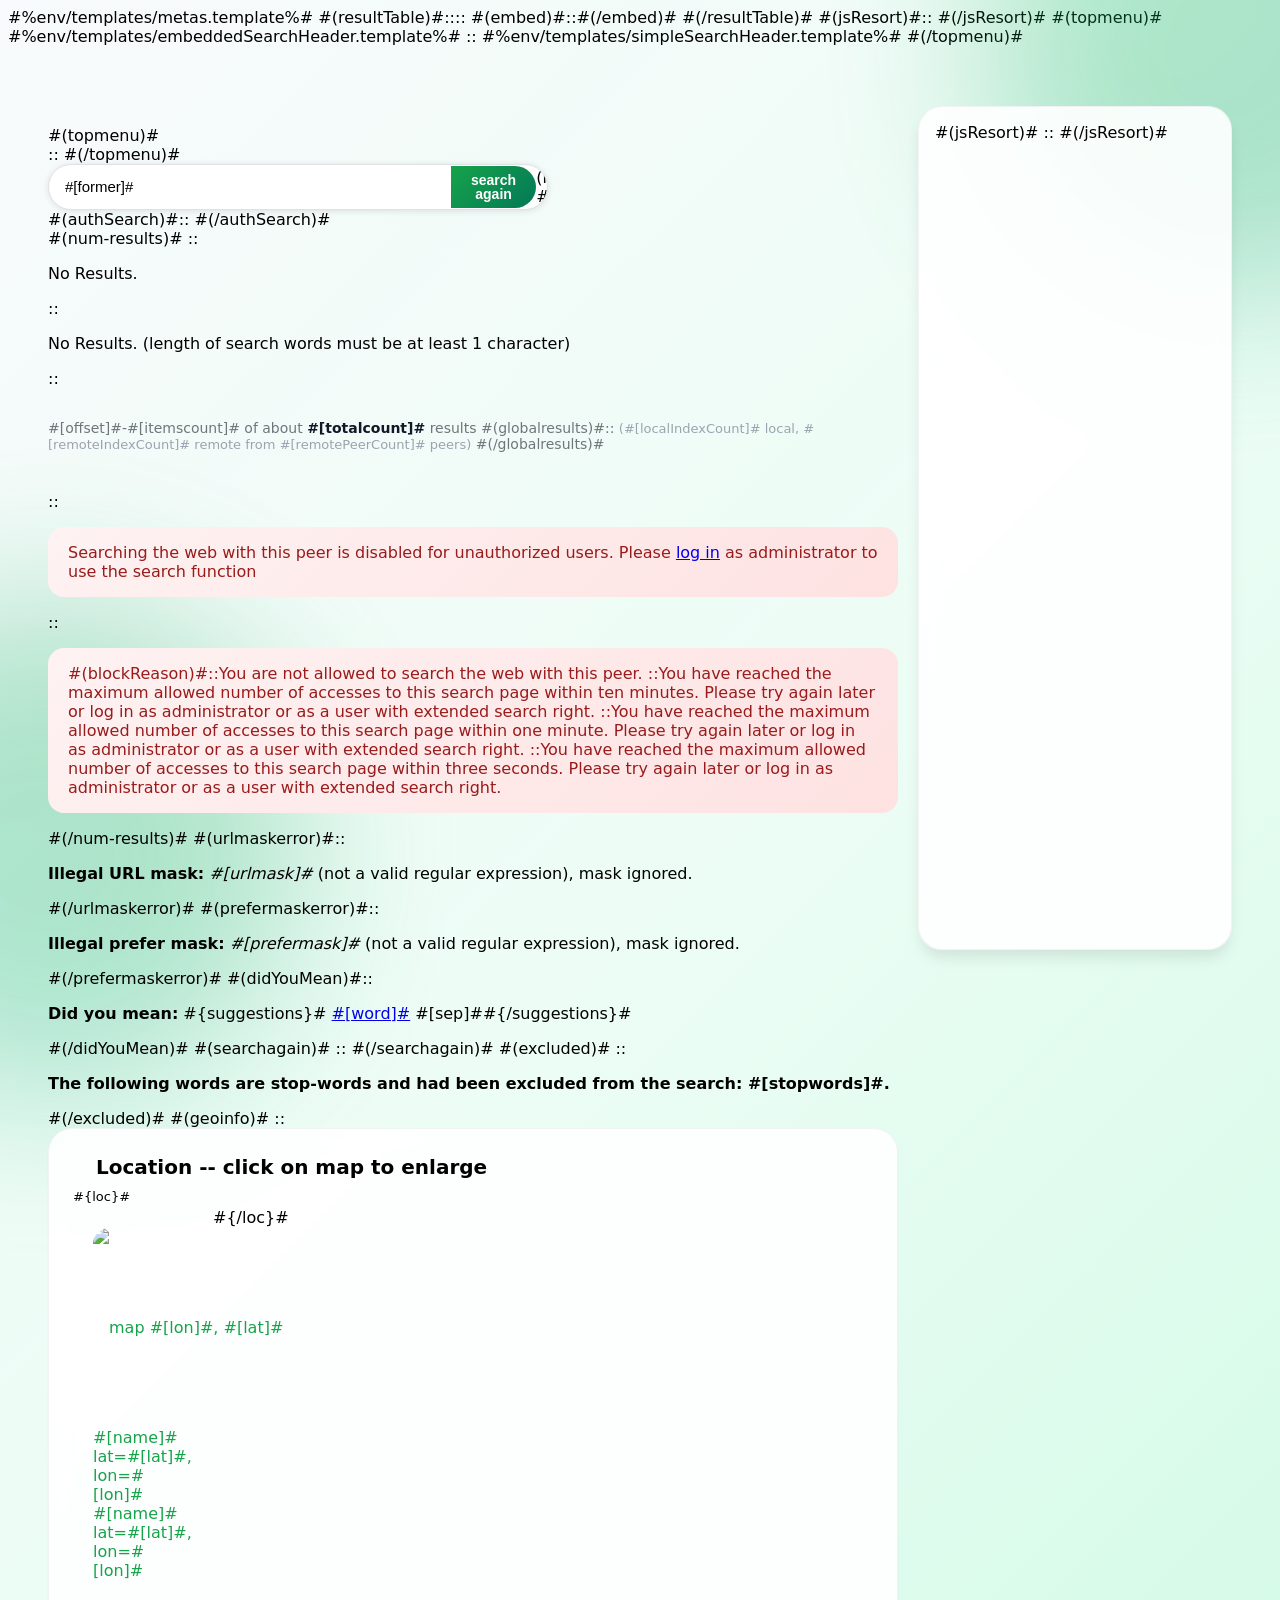
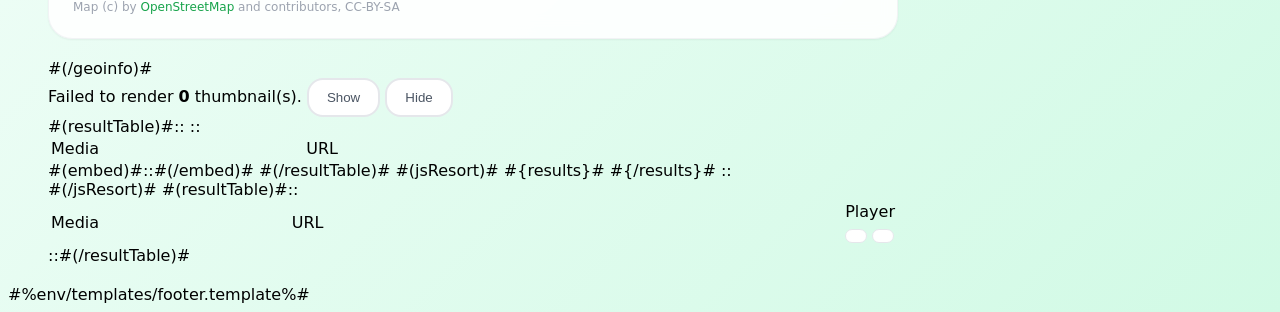
==== commit 95499453: "fix: initialize recipe/video carousel after AJAX results are loaded The carousel was initializing wi" ====
--- a/htroot/yacysearch.html
+++ b/htroot/yacysearch.html
@@ -383,17 +383,44 @@
     var readTimeEl = result.querySelector('.stat-item.time');
     var trustEl = result.querySelector('.stat-item.trust');
 
+    // Recipe-specific metadata
+    var recipeCookTimeEl = result.querySelector('.stat-item.recipe-time');
+    var recipeDifficultyEl = result.querySelector('.stat-item.recipe-difficulty');
+    var recipeServingsEl = result.querySelector('.stat-item.recipe-servings');
+
+    // Video-specific metadata
+    var videoPlatformEl = result.querySelector('.stat-item.video-platform');
+    var videoDurationEl = result.querySelector('.stat-item.video-duration');
+
     var imgSrc = thumbnail ? thumbnail.src : '';
     var titleText = titleEl ? titleEl.textContent : 'Untitled';
     var link = titleEl ? titleEl.href : '#';
     var domain = urlEl ? new URL(urlEl.href).hostname.replace('www.', '') : '';
     var readTime = readTimeEl ? readTimeEl.textContent.trim() : '';
-    var trust = trustEl ? trustEl.textContent.trim() : '';
+
+    // Extract metadata text (remove icon text)
+    var cookTime = recipeCookTimeEl ? recipeCookTimeEl.textContent.trim() : '';
+    var difficulty = recipeDifficultyEl ? recipeDifficultyEl.textContent.trim() : '';
+    var servings = recipeServingsEl ? recipeServingsEl.textContent.trim() : '';
+    var platform = videoPlatformEl ? videoPlatformEl.textContent.trim() : '';
+    var duration = videoDurationEl ? videoDurationEl.textContent.trim() : '';
 
     var card = document.createElement('a');
     card.className = 'carousel-card';
     card.href = link;
     card.target = '_blank';
+
+    // Build metadata display based on content type
+    var metaHtml = '';
+    if (isRecipe) {
+      if (cookTime) metaHtml += '<span class="card-badge recipe-time"><span class="glyphicon glyphicon-time"></span> ' + cookTime + '</span>';
+      if (difficulty) metaHtml += '<span class="card-badge recipe-difficulty">' + difficulty + '</span>';
+      if (servings) metaHtml += '<span class="card-badge recipe-servings"><span class="glyphicon glyphicon-user"></span> ' + servings + '</span>';
+    } else {
+      if (platform) metaHtml += '<span class="card-badge video-platform">' + platform + '</span>';
+      if (duration) metaHtml += '<span class="card-badge video-duration"><span class="glyphicon glyphicon-time"></span> ' + duration + '</span>';
+    }
+
     card.innerHTML =
       '<div class="card-image">' +
         (imgSrc ? '<img src="' + imgSrc + '" alt="" loading="lazy" onerror="this.parentElement.innerHTML=\'<div class=no-image><span class=glyphicon glyphicon-picture></span></div>\'">' : '<div class="no-image"><span class="glyphicon glyphicon-picture"></span></div>') +
@@ -402,9 +429,7 @@
       '<div class="card-content">' +
         '<div class="card-title">' + titleText + '</div>' +
         '<div class="card-source">' + domain + '</div>' +
-        '<div class="card-meta">' +
-          (readTime ? '<span class="card-time"><span class="glyphicon glyphicon-time"></span> ' + readTime + '</span>' : '') +
-        '</div>' +
+        (metaHtml ? '<div class="card-meta">' + metaHtml + '</div>' : '') +
       '</div>';
 
     track.appendChild(card);
@@ -426,7 +451,13 @@
 }
 
 // Initialize carousel after DOM is ready and results are loaded
-window.setTimeout(initRichResultsCarousel, 100);
+// Note: For AJAX mode (jsResort=true), initRichResultsCarousel() is called from yacysort.js after all results are fetched
+// For non-AJAX mode (server-side includes), initialize with a short delay to ensure results are in the DOM
+if (!document.getElementById('resultscontainer')) {
+  // Non-AJAX mode: results are server-side included, so wait a bit and initialize
+  window.setTimeout(initRichResultsCarousel, 500);
+}
+// For AJAX mode: the carousel will be initialized by yacysort.js after all results are loaded
 </script>
 
 #%env/templates/footer.template%#
--- a/htroot/env/yacysearch-modern.css
+++ b/htroot/env/yacysearch-modern.css
@@ -515,16 +515,21 @@
 
 .carousel-track-container {
   overflow: hidden;
+  position: relative;
 }
 
 .carousel-track {
-  display: flex;
+  display: flex !important;
+  flex-direction: row !important;
+  flex-wrap: nowrap !important;
   gap: 16px;
   overflow-x: auto;
+  overflow-y: hidden;
   scroll-behavior: smooth;
   scrollbar-width: none;
   -ms-overflow-style: none;
   padding: 4px 0;
+  width: 100%;
 }
 
 .carousel-track::-webkit-scrollbar {
@@ -532,7 +537,10 @@
 }
 
 .carousel-card {
-  flex: 0 0 260px;
+  flex: 0 0 260px !important;
+  min-width: 260px;
+  max-width: 260px;
+  width: 260px;
   background: white;
   border-radius: var(--radius-lg);
   overflow: hidden;
@@ -541,6 +549,7 @@
   text-decoration: none;
   color: inherit;
   transition: all 0.3s ease;
+  display: block;
 }
 
 .carousel-card:hover {
@@ -621,15 +630,58 @@
 .carousel-card .card-meta {
   display: flex;
   align-items: center;
-  gap: 12px;
-  font-size: 12px;
+  flex-wrap: wrap;
+  gap: 6px;
+  font-size: 11px;
   color: var(--text-secondary);
 }
 
 .carousel-card .card-meta .glyphicon {
-  font-size: 11px;
-  margin-right: 4px;
+  font-size: 10px;
+  margin-right: 2px;
   color: var(--primary-green);
+}
+
+/* Carousel card badges for enhanced metadata */
+.carousel-card .card-badge {
+  display: inline-flex;
+  align-items: center;
+  gap: 4px;
+  padding: 3px 8px;
+  border-radius: 12px;
+  font-size: 10px;
+  font-weight: 600;
+  white-space: nowrap;
+}
+
+.carousel-card .card-badge.recipe-time {
+  background: linear-gradient(135deg, #fff7ed, #ffedd5);
+  color: #9a3412;
+}
+
+.carousel-card .card-badge.recipe-difficulty {
+  background: linear-gradient(135deg, #fef3c7, #fde68a);
+  color: #92400e;
+}
+
+.carousel-card .card-badge.recipe-servings {
+  background: linear-gradient(135deg, #f0fdf4, #dcfce7);
+  color: #166534;
+}
+
+.carousel-card .card-badge.video-platform {
+  background: linear-gradient(135deg, #fee2e2, #fecaca);
+  color: #991b1b;
+  font-weight: 700;
+}
+
+.carousel-card .card-badge.video-duration {
+  background: linear-gradient(135deg, #fef3c7, #fde68a);
+  color: #92400e;
+}
+
+.carousel-card .card-badge .glyphicon {
+  font-size: 9px;
 }
 
 /* ============================================
@@ -748,6 +800,34 @@
 
 .result-stats .stat-item.event-date .event-date-text {
   font-size: 11px;
+}
+
+/* Recipe metadata stats */
+.result-stats .stat-item.recipe-time {
+  background: linear-gradient(135deg, #fff7ed, #ffedd5);
+  color: #9a3412;
+}
+
+.result-stats .stat-item.recipe-difficulty {
+  background: linear-gradient(135deg, #fef3c7, #fde68a);
+  color: #92400e;
+}
+
+.result-stats .stat-item.recipe-servings {
+  background: linear-gradient(135deg, #f0fdf4, #dcfce7);
+  color: #166534;
+}
+
+/* Video metadata stats */
+.result-stats .stat-item.video-platform {
+  background: linear-gradient(135deg, #fee2e2, #fecaca);
+  color: #991b1b;
+  font-weight: 600;
+}
+
+.result-stats .stat-item.video-duration {
+  background: linear-gradient(135deg, #fef3c7, #fde68a);
+  color: #92400e;
 }
 
 /* ============================================
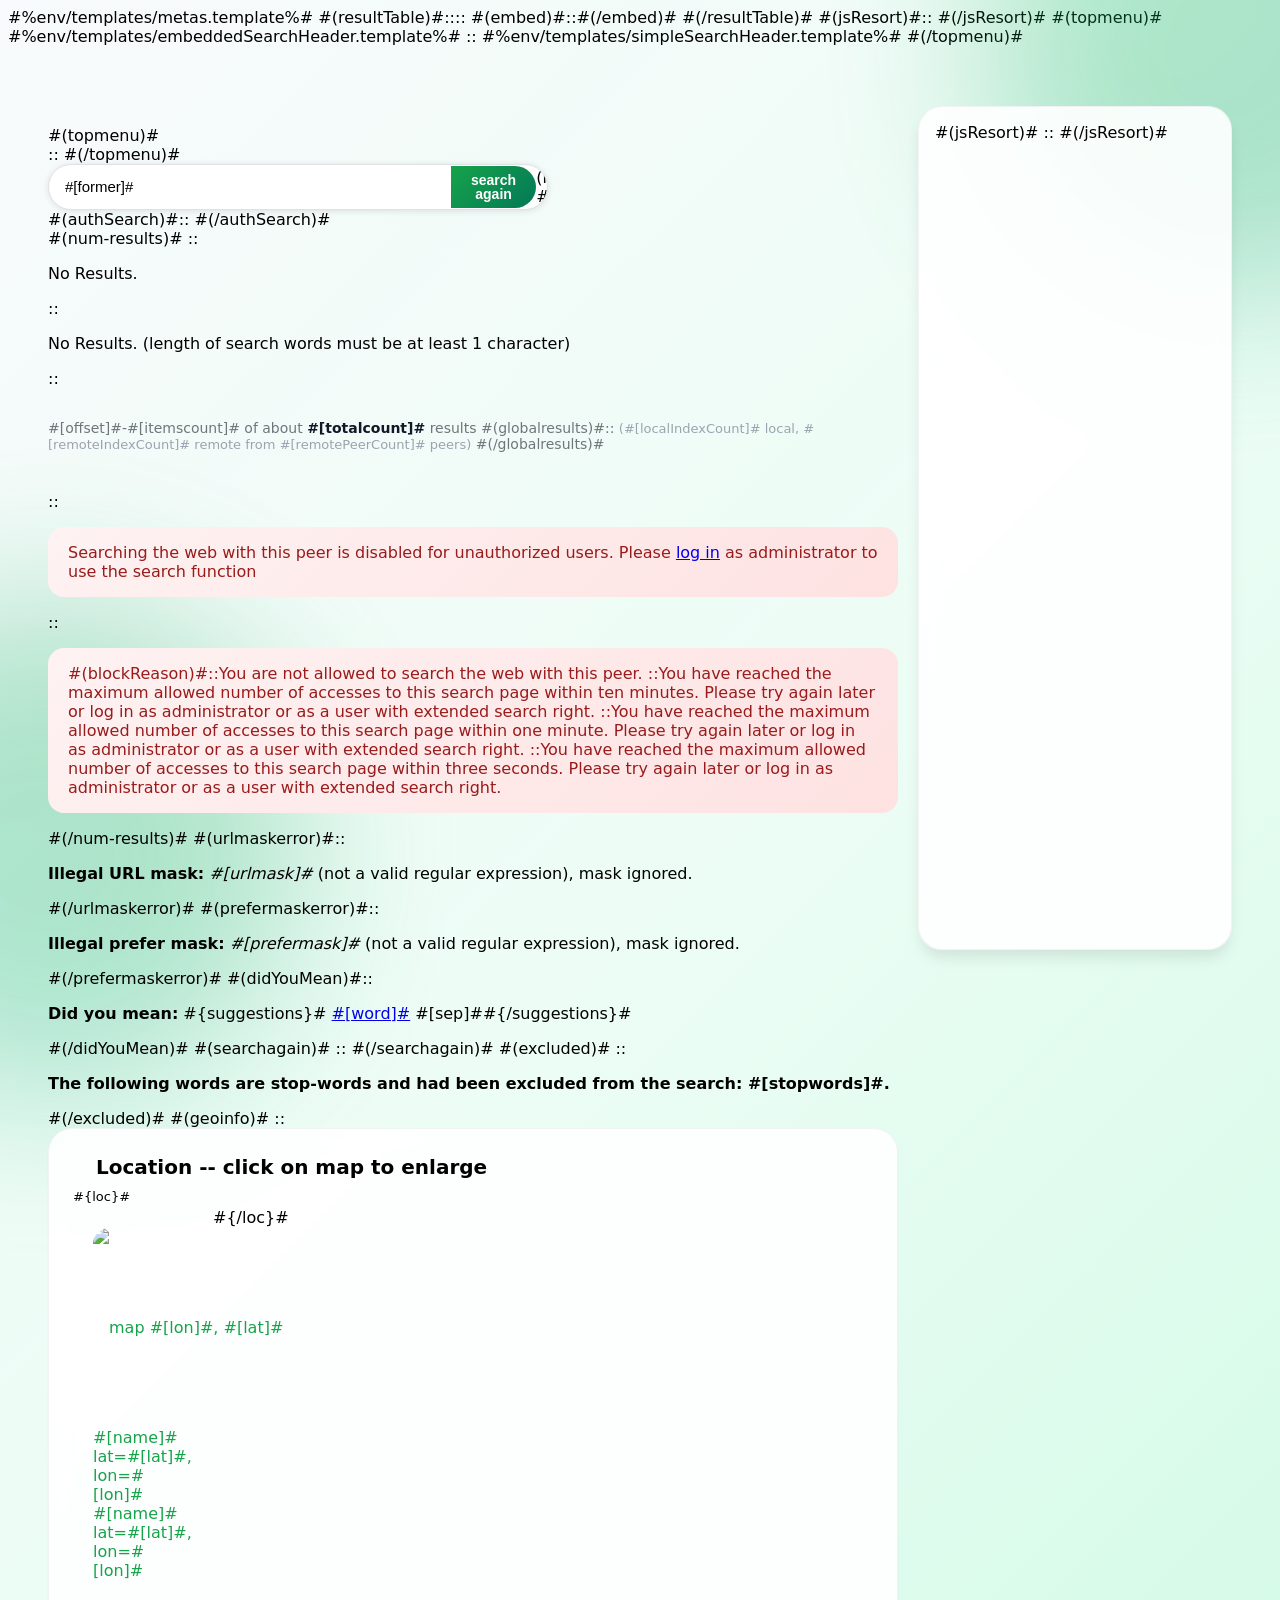
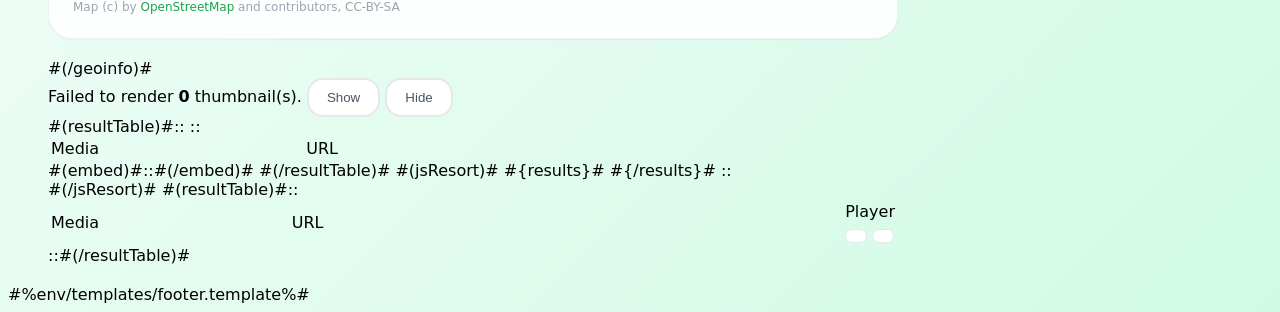
==== commit 6ff81712: "fix: show all search results below carousel instead of hiding them The carousel was hiding the first" ====
--- a/htroot/yacysearch.html
+++ b/htroot/yacysearch.html
@@ -434,10 +434,8 @@
 
     track.appendChild(card);
 
-    // Hide the original result from main list if it's in carousel
-    if (index < 4) {
-      result.style.display = 'none';
-    }
+    // Note: We keep original results visible in the main list
+    // The carousel is a featured view, not a replacement for search results
   });
 
   carousel.classList.remove('hidden');
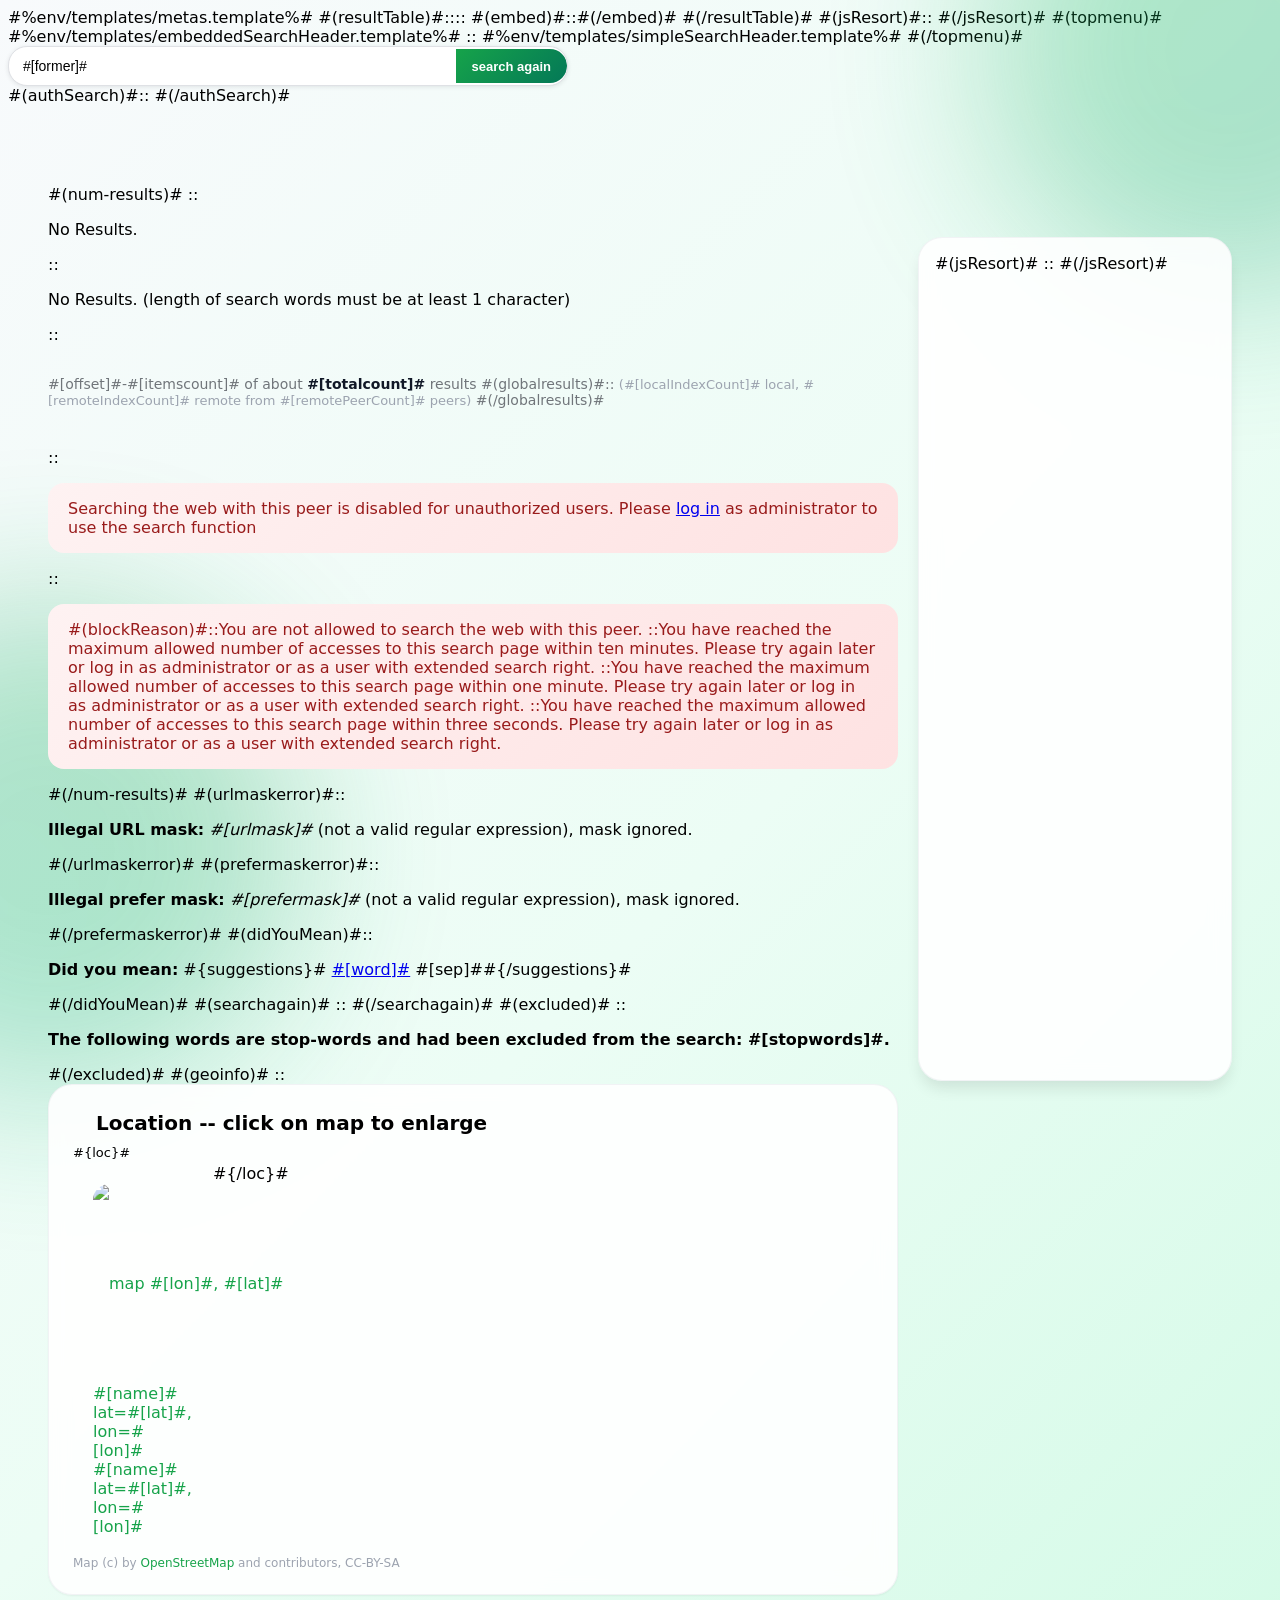
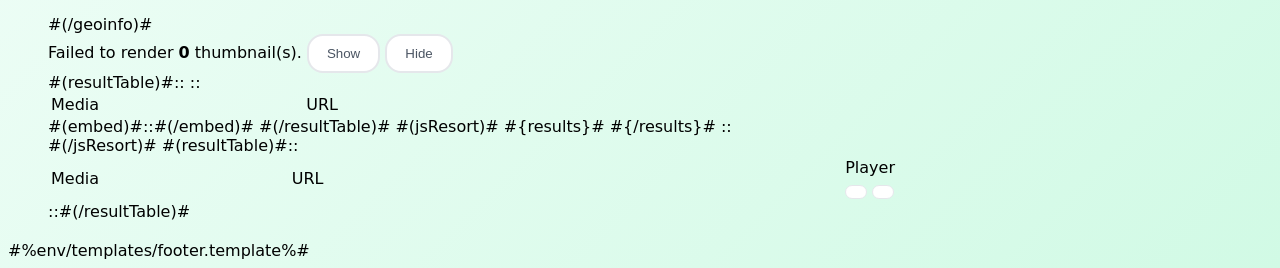
==== commit 97530b76: "Commit pending changes for redesign-search-results 🤖 Generated with [Claude Code](https://claude.com" ====
--- a/htroot/yacysearch.html
+++ b/htroot/yacysearch.html
@@ -108,25 +108,13 @@
 <!-- body -->
 </div> <!-- close the starter-template, to open a row -->
 
-  <div class="row search-results-row">
-    <div class="col-sm-8 col-md-9 main">
-#(topmenu)#
-<form class="search small" name="searchform" method="get" accept-charset="UTF-8">
-::
-<form class="search small" name="searchform" method="get" accept-charset="UTF-8">
-#(/topmenu)#
-
+<!-- Search form - will be moved to navbar via script -->
+<form class="search small" id="navbar-searchform" name="searchform" method="get" accept-charset="UTF-8">
   <div class="input-group">
-    <input name="query" id="search" type="text" class="form-control searchinput typeahead" size="40" maxlength="200" 
+    <input name="query" id="search" type="text" class="form-control searchinput typeahead" size="40" maxlength="200"
     	placeholder="#[promoteSearchPageGreeting]#" value="#[former]#" #(focus)#::autofocus="autofocus"#(/focus)# onFocus="this.select()" onclick="document.getElementById('Enter').innerHTML = 'search'"/>
     <div class="input-group-btn">
        <button id="Enter" name="Enter" class="btn btn-default" type="submit">search</button>
-       #(resortEnabled)#::
-       <a id="resortCached" class="btn btn-default" style="visibility: hidden;" role="button" href="#[url]#" 
-       		title="Refresh sorting. Depending on their rank, some results fetched in background may then appear on this page.">
-        	<span  class="glyphicon glyphicon-sort"></span>
-       </a>
-       #(/resortEnabled)#
     </div>
   </div>
     #(authSearch)#::
@@ -146,6 +134,19 @@
     <input type="hidden" name="meanCount" value="#[meanCount]#" />
     <input id="timezoneOffset" type="hidden" name="timezoneOffset" value=""><script>document.getElementById("timezoneOffset").value = new Date().getTimezoneOffset();</script>
 </form>
+<script>
+// Move search form into navbar
+(function() {
+  var form = document.getElementById('navbar-searchform');
+  var container = document.getElementById('navbar-search-container');
+  if (form && container) {
+    container.appendChild(form);
+  }
+})();
+</script>
+
+  <div class="row search-results-row">
+    <div class="col-sm-8 col-md-9 main">
 
 <!-- type the number of results and navigation bar -->
 #(num-results)#
--- a/htroot/env/yacysearch-modern.css
+++ b/htroot/env/yacysearch-modern.css
@@ -209,56 +209,76 @@
   height: 56px;
 }
 
-/* Search form - fixed in header navbar area */
+/* Navbar search container */
+body#yacysearch .navbar-search-area {
+  flex: 1;
+  display: flex;
+  align-items: center;
+  justify-content: center;
+  padding: 0 20px;
+  max-width: 600px;
+  margin: 0 auto;
+}
+
+/* Search form inside navbar */
+body#yacysearch .navbar-search-area form.search.small,
 body#yacysearch form.search.small {
-  position: fixed !important;
-  top: 8px !important;
-  left: 160px !important;
-  max-width: 500px;
-  width: calc(100% - 350px);
+  width: 100%;
+  max-width: 550px;
   margin: 0 !important;
-  z-index: 1050 !important;
   padding: 0 !important;
-}
-
-/* Hide the sort button that conflicts with search */
+  background: transparent !important;
+  position: relative !important;
+  top: auto !important;
+  left: auto !important;
+  right: auto !important;
+  z-index: auto !important;
+}
+
+/* Hide the sort button */
 body#yacysearch .input-group-btn #resortCached {
   display: none !important;
 }
 
-/* Search input group - perfect alignment */
+/* Make input group fit in navbar */
+body#yacysearch form.search.small .input-group {
+  height: 38px !important;
+  border-radius: 19px !important;
+}
+
+/* Search input group - navbar style */
 body#yacysearch .input-group {
   display: flex;
   align-items: center;
   max-width: 100% !important;
-  border-radius: 24px;
+  border-radius: 18px;
   overflow: hidden;
-  box-shadow: 0 1px 6px rgba(32, 33, 36, 0.12);
+  box-shadow: 0 1px 4px rgba(32, 33, 36, 0.1);
   border: 1px solid #dfe1e5;
   background: var(--bg-white);
   transition: all 0.3s ease;
-  height: 44px;
+  height: 36px;
 }
 
 body#yacysearch .input-group:hover {
-  box-shadow: 0 1px 6px rgba(32, 33, 36, 0.2);
+  box-shadow: 0 1px 6px rgba(32, 33, 36, 0.15);
 }
 
 body#yacysearch .input-group:focus-within {
-  border-color: transparent;
-  box-shadow: 0 1px 6px rgba(32, 33, 36, 0.2);
+  border-color: var(--primary-green);
+  box-shadow: 0 1px 6px rgba(22, 163, 74, 0.2);
 }
 
 body#yacysearch .searchinput {
   flex: 1;
-  font-size: 15px;
+  font-size: 14px;
   border: none !important;
   border-radius: 0 !important;
-  padding: 0 16px;
+  padding: 0 14px;
   background: transparent;
   box-shadow: none !important;
-  height: 42px;
-  line-height: 42px;
+  height: 34px;
+  line-height: 34px;
 }
 
 body#yacysearch .searchinput:focus {
@@ -266,22 +286,22 @@
   box-shadow: none !important;
 }
 
-/* Search button - perfectly aligned with input */
+/* Search button - compact for navbar */
 body#yacysearch .input-group-btn {
   display: flex;
   align-items: center;
   height: 100%;
 }
 
-body#yacysearch .input-group-btn .btn {
+body#yacysearch .input-group-btn .btn#Enter {
   border: none !important;
-  border-radius: 0 22px 22px 0 !important;
-  background: linear-gradient(135deg, var(--gradient-start), var(--gradient-end));
-  color: white;
-  padding: 0 20px;
-  font-size: 14px;
+  border-radius: 0 18px 18px 0 !important;
+  background: linear-gradient(135deg, var(--gradient-start), var(--gradient-end)) !important;
+  color: white !important;
+  padding: 0 16px;
+  font-size: 13px;
   font-weight: 600;
-  height: 42px;
+  height: 34px;
   display: flex;
   align-items: center;
   justify-content: center;
@@ -289,8 +309,10 @@
   line-height: 1;
 }
 
-body#yacysearch .input-group-btn .btn:hover {
+body#yacysearch .input-group-btn .btn#Enter:hover {
   opacity: 0.9;
+  background: linear-gradient(135deg, var(--gradient-start), var(--gradient-end)) !important;
+  color: white !important;
 }
 
 /* ============================================
@@ -711,8 +733,10 @@
 
 /* Result layout with sidebar */
 .result-content {
-  display: flex;
+  display: flex !important;
+  flex-direction: row !important;
   gap: 20px;
+  align-items: flex-start;
 }
 
 /* Left sidebar with thumbnail and stats */
@@ -1654,6 +1678,29 @@
   }
 }
 
+/* Very small screens: stack result content vertically */
+@media (max-width: 480px) {
+  .result-content {
+    flex-direction: column !important;
+  }
+
+  .result-sidebar {
+    width: 100%;
+    flex-direction: row;
+    gap: 12px;
+  }
+
+  .result-thumbnail {
+    width: 80px;
+    height: 60px;
+  }
+
+  .result-stats {
+    flex-direction: row;
+    flex-wrap: wrap;
+  }
+}
+
 /* ============================================
    Screen Reader & Accessibility
    ============================================ */
@@ -2006,9 +2053,11 @@
 /* ============================================
    Content Area Width Fix
    ============================================ */
-body#yacysearch #results {
+body#yacysearch #results,
+body#yacysearch #resultscontainer {
   flex: 1;
   min-width: 0;
+  width: 100%;
 }
 
 /* Panel styling for sidebar filter panels */
@@ -2335,6 +2384,122 @@
   background: linear-gradient(135deg, var(--gradient-start), var(--gradient-end)) !important;
   border-color: transparent !important;
   color: white !important;
+}
+
+/* Force override ALL button backgrounds - no blue allowed */
+body#yacysearch .btn {
+  background-color: var(--bg-white) !important;
+  border-color: #e5e7eb !important;
+  color: var(--text-secondary) !important;
+}
+
+body#yacysearch .btn:hover {
+  background-color: #ecfdf5 !important;
+  border-color: #a7f3d0 !important;
+  color: #047857 !important;
+}
+
+body#yacysearch .btn.active {
+  background: linear-gradient(135deg, var(--gradient-start), var(--gradient-end)) !important;
+  border-color: transparent !important;
+  color: white !important;
+}
+
+/* Hide nav-about / donation section completely */
+body#yacysearch #nav-about,
+body#yacysearch .nav-sidebar.menugroup:last-of-type,
+body#yacysearch [id^="nav-about"] {
+  display: none !important;
+}
+
+/* ============================================
+   SPECIFIC FIX: nav-hosts blue buttons to green
+   ============================================ */
+body#yacysearch #nav-hosts .btn,
+body#yacysearch #nav-hosts .btn-default,
+body#yacysearch #nav-hosts .btn-group .btn,
+body#yacysearch ul#nav-hosts .btn,
+body#yacysearch div#nav-hosts .btn,
+body#yacysearch [id="nav-hosts"] .btn {
+  background: #ffffff !important;
+  background-color: #ffffff !important;
+  border: 1px solid #e5e7eb !important;
+  color: #6b7280 !important;
+}
+
+body#yacysearch #nav-hosts .btn:hover,
+body#yacysearch #nav-hosts .btn-default:hover,
+body#yacysearch [id="nav-hosts"] .btn:hover {
+  background: #ecfdf5 !important;
+  background-color: #ecfdf5 !important;
+  border-color: #a7f3d0 !important;
+  color: #047857 !important;
+}
+
+body#yacysearch #nav-hosts .btn.active,
+body#yacysearch #nav-hosts .btn-default.active,
+body#yacysearch [id="nav-hosts"] .btn.active {
+  background: linear-gradient(135deg, #16a34a, #22c55e) !important;
+  background-color: #16a34a !important;
+  border-color: transparent !important;
+  color: #ffffff !important;
+}
+
+/* ============================================
+   Collapsible Sidebar
+   ============================================ */
+body#yacysearch .sidebar {
+  position: relative;
+  transition: width 0.3s ease, flex 0.3s ease, opacity 0.3s ease;
+}
+
+body#yacysearch .sidebar.collapsed {
+  width: 50px !important;
+  flex: 0 0 50px !important;
+  overflow: hidden;
+}
+
+body#yacysearch .sidebar.collapsed > *:not(.sidebar-toggle-btn) {
+  opacity: 0;
+  visibility: hidden;
+}
+
+body#yacysearch .sidebar.collapsed .sidebar-toggle-btn {
+  opacity: 1;
+  visibility: visible;
+}
+
+/* Sidebar toggle button */
+body#yacysearch .sidebar-toggle-btn {
+  position: absolute;
+  top: 10px;
+  right: 10px;
+  width: 32px;
+  height: 32px;
+  border-radius: 50%;
+  background: #f3f4f6;
+  border: 1px solid #e5e7eb;
+  color: #6b7280;
+  cursor: pointer;
+  display: flex;
+  align-items: center;
+  justify-content: center;
+  z-index: 10;
+  transition: all 0.2s ease;
+}
+
+body#yacysearch .sidebar-toggle-btn:hover {
+  background: #ecfdf5;
+  border-color: #a7f3d0;
+  color: #16a34a;
+}
+
+body#yacysearch .sidebar.collapsed .sidebar-toggle-btn {
+  right: 9px;
+}
+
+body#yacysearch .sidebar.collapsed .sidebar-toggle-btn .glyphicon-chevron-left {
+  transform: rotate(180deg);
 }
 
 /* ============================================
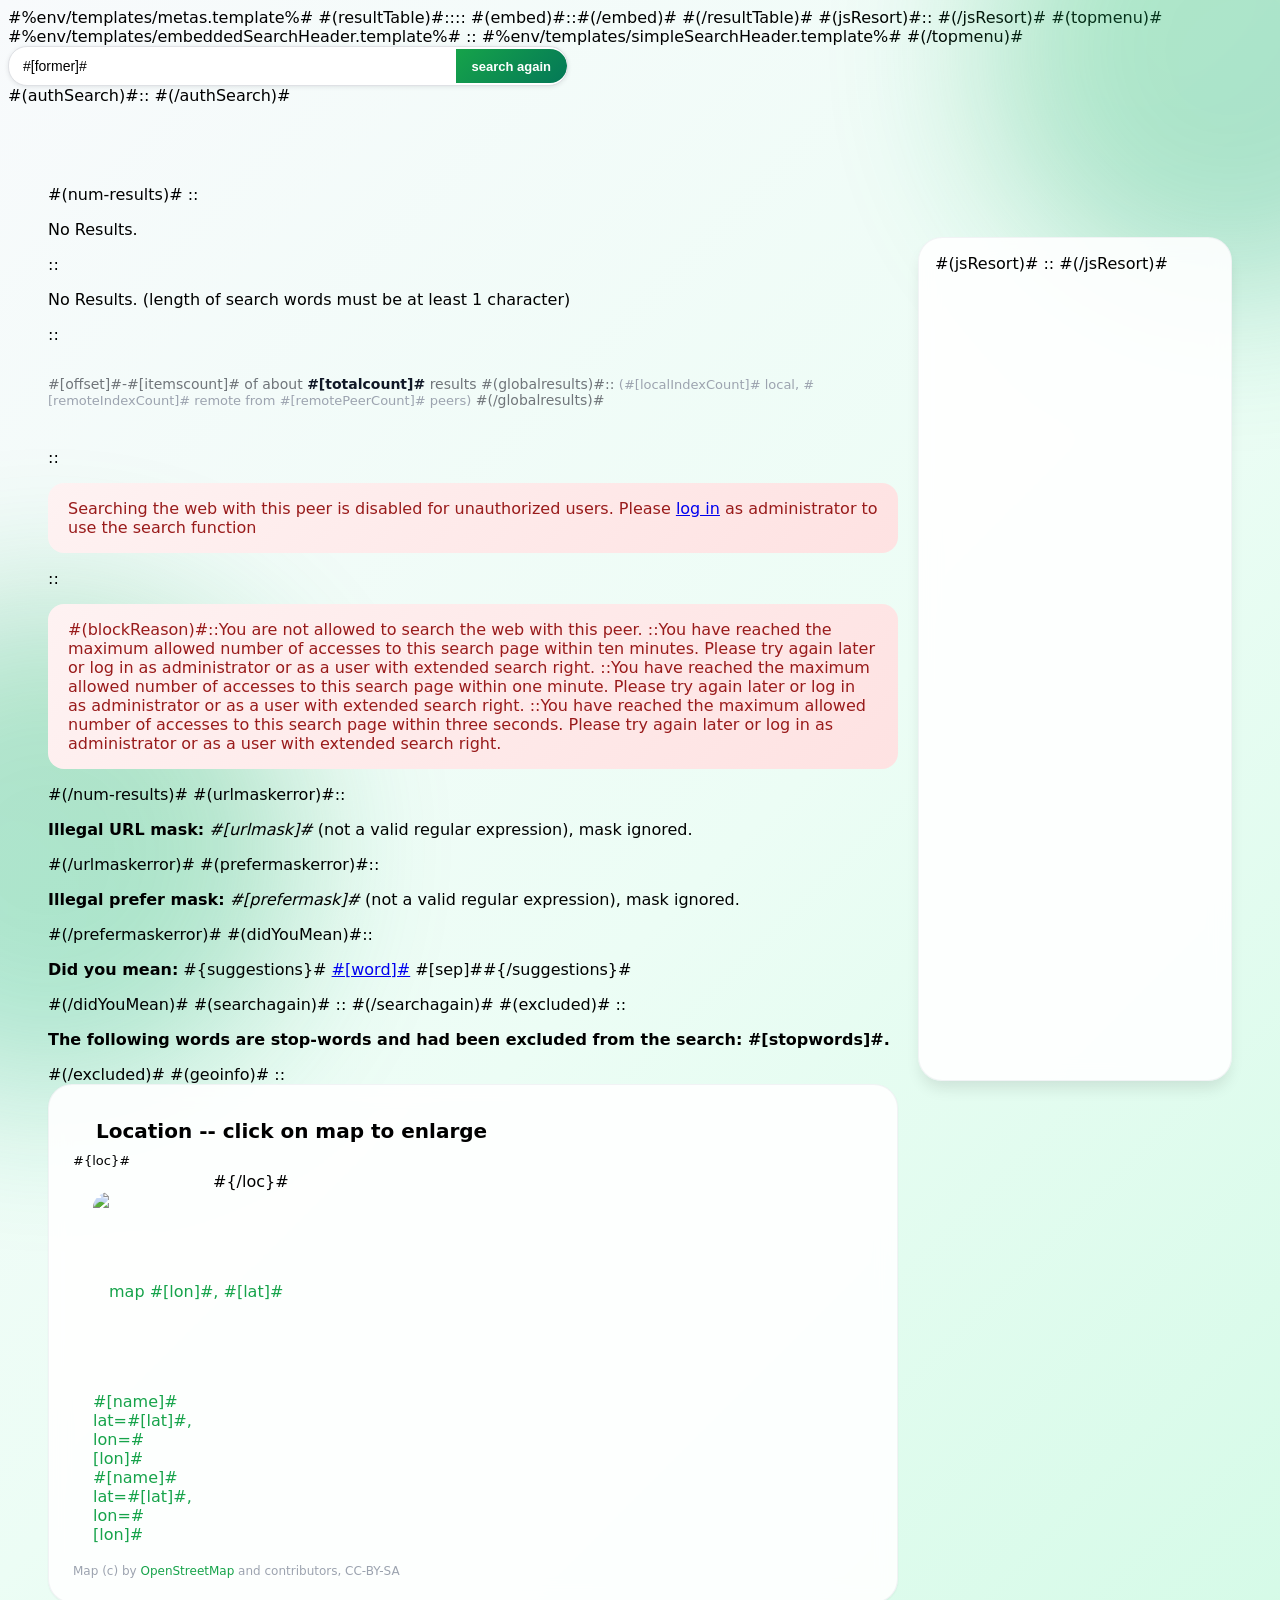
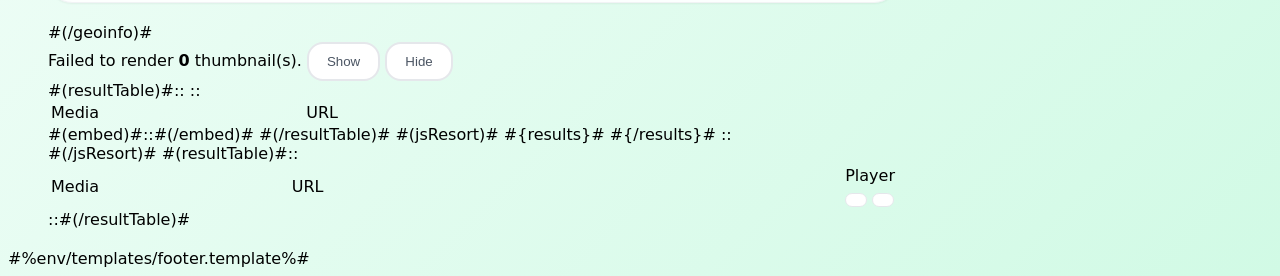
==== commit 020c088d: "Refine badges layout and extend carousels" ====
--- a/htroot/yacysearch.html
+++ b/htroot/yacysearch.html
@@ -240,7 +240,7 @@
 	<button id="hideErrorImagesBtn" class="btn btn-default btn-sm hidden" onclick="hideErrThumbnails()" title="Hide links to images that could not be rendered">Hide</button>
 </div>
 
-<!-- Rich Results Carousel for Recipes/Videos -->
+<!-- Rich Results Carousel for structured result types -->
 <div id="richResultsCarousel" class="rich-carousel hidden">
   <div class="carousel-header">
     <h3 class="carousel-title"><span class="glyphicon glyphicon-cutlery"></span> Recipes</h3>
@@ -345,98 +345,127 @@
 }
 window.setTimeout(latestinfo, 500); // we need that to get a correct pagination bar at the end of the page
 
-// Rich Results Carousel functionality
+// Rich Results Carousel functionality (multi-type)
 function initRichResultsCarousel() {
-  var recipeResults = document.querySelectorAll('article.searchresults.content-recipe');
-  var videoResults = document.querySelectorAll('article.searchresults.content-video');
   var carousel = document.getElementById('richResultsCarousel');
   var track = document.getElementById('carouselTrack');
   var title = carousel ? carousel.querySelector('.carousel-title') : null;
 
   if (!carousel || !track) return;
 
-  // Determine which type to show (recipes take priority, then videos)
-  var results = recipeResults.length > 0 ? recipeResults : videoResults;
-  var isRecipe = recipeResults.length > 0;
-
-  if (results.length < 2) {
+  var typeConfigs = [
+    { type: 'recipe', icon: 'glyphicon-cutlery', label: 'Recipes', overlay: false, meta: buildRecipeMeta },
+    { type: 'video', icon: 'glyphicon-play-circle', label: 'Videos', overlay: true, meta: buildVideoMeta },
+    { type: 'howto', icon: 'glyphicon-list-alt', label: 'How-Tos', overlay: false, meta: function (r) { return buildGenericMeta(r, 'howto'); } },
+    { type: 'product', icon: 'glyphicon-shopping-cart', label: 'Products', overlay: false, meta: function (r) { return buildGenericMeta(r, 'product'); } },
+    { type: 'software', icon: 'glyphicon-hdd', label: 'Software', overlay: false, meta: function (r) { return buildGenericMeta(r, 'software'); } },
+    { type: 'faq', icon: 'glyphicon-question-sign', label: 'FAQs', overlay: false, meta: function (r) { return buildGenericMeta(r, 'faq'); } },
+    { type: 'qa', icon: 'glyphicon-comment', label: 'Q&A', overlay: false, meta: function (r) { return buildGenericMeta(r, 'qa'); } },
+    { type: 'event', icon: 'glyphicon-calendar', label: 'Events', overlay: false, meta: buildEventMeta }
+  ];
+
+  var chosenType = null;
+  var results = [];
+
+  typeConfigs.some(function (config) {
+    var nodes = Array.prototype.slice.call(document.querySelectorAll('article.searchresults.content-' + config.type));
+    if (nodes.length >= 2) {
+      chosenType = config;
+      results = nodes;
+      return true;
+    }
+    return false;
+  });
+
+  if (!chosenType) {
     carousel.classList.add('hidden');
     return;
   }
 
-  // Update title based on content type
   if (title) {
-    if (isRecipe) {
-      title.innerHTML = '<span class="glyphicon glyphicon-cutlery"></span> Recipes';
-    } else {
-      title.innerHTML = '<span class="glyphicon glyphicon-play-circle"></span> Videos';
-    }
+    title.innerHTML = '<span class="glyphicon ' + chosenType.icon + '"></span> ' + chosenType.label;
+  }
+
+  function cleanText(el) {
+    return el ? el.textContent.replace(/\s+/g, ' ').trim() : '';
+  }
+
+  function buildRecipeMeta(result) {
+    var cookTime = cleanText(result.querySelector('.stat-item.recipe-time'));
+    var difficulty = cleanText(result.querySelector('.stat-item.recipe-difficulty'));
+    var servings = cleanText(result.querySelector('.stat-item.recipe-servings'));
+    var meta = '';
+    if (cookTime) meta += '<span class="card-badge recipe-time"><span class="glyphicon glyphicon-time"></span> ' + cookTime + '</span>';
+    if (difficulty) meta += '<span class="card-badge recipe-difficulty">' + difficulty + '</span>';
+    if (servings) meta += '<span class="card-badge recipe-servings"><span class="glyphicon glyphicon-user"></span> ' + servings + '</span>';
+    return meta;
+  }
+
+  function buildVideoMeta(result) {
+    var platform = cleanText(result.querySelector('.stat-item.video-platform'));
+    var duration = cleanText(result.querySelector('.stat-item.video-duration'));
+    var meta = '';
+    if (platform) meta += '<span class="card-badge video-platform">' + platform + '</span>';
+    if (duration) meta += '<span class="card-badge video-duration"><span class="glyphicon glyphicon-time"></span> ' + duration + '</span>';
+    return meta;
+  }
+
+  function buildEventMeta(result) {
+    var eventDate = cleanText(result.querySelector('.stat-item.event-date .event-date-text'));
+    if (!eventDate) return '';
+    return '<span class="card-badge event-date"><span class="glyphicon glyphicon-calendar"></span> ' + eventDate + '</span>';
+  }
+
+  function buildGenericMeta(result, type) {
+    var meta = '';
+    var readTime = cleanText(result.querySelector('.stat-item.time'));
+    var trust = cleanText(result.querySelector('.stat-item.trust'));
+    if (type === 'howto') meta += '<span class="card-badge howto"><span class="glyphicon glyphicon-list-alt"></span> How-To</span>';
+    if (type === 'product') meta += '<span class="card-badge product"><span class="glyphicon glyphicon-shopping-cart"></span> Product</span>';
+    if (type === 'software') meta += '<span class="card-badge software"><span class="glyphicon glyphicon-hdd"></span> Software</span>';
+    if (type === 'faq') meta += '<span class="card-badge faq"><span class="glyphicon glyphicon-question-sign"></span> FAQ</span>';
+    if (type === 'qa') meta += '<span class="card-badge qa"><span class="glyphicon glyphicon-comment"></span> Q&A</span>';
+    if (readTime) meta += '<span class="card-badge generic-meta"><span class="glyphicon glyphicon-time"></span> ' + readTime + '</span>';
+    if (trust) meta += '<span class="card-badge generic-meta"><span class="glyphicon glyphicon-ok-sign"></span> ' + trust + '</span>';
+    return meta;
   }
 
   // Create carousel cards from search results
   track.innerHTML = '';
-  results.forEach(function(result, index) {
-    if (index >= 8) return; // Max 8 items in carousel
-
+  results.slice(0, 8).forEach(function (result) {
     var thumbnail = result.querySelector('.result-thumbnail img');
     var titleEl = result.querySelector('h4.linktitle a');
     var urlEl = result.querySelector('cite.result-cite a');
-    var readTimeEl = result.querySelector('.stat-item.time');
-    var trustEl = result.querySelector('.stat-item.trust');
-
-    // Recipe-specific metadata
-    var recipeCookTimeEl = result.querySelector('.stat-item.recipe-time');
-    var recipeDifficultyEl = result.querySelector('.stat-item.recipe-difficulty');
-    var recipeServingsEl = result.querySelector('.stat-item.recipe-servings');
-
-    // Video-specific metadata
-    var videoPlatformEl = result.querySelector('.stat-item.video-platform');
-    var videoDurationEl = result.querySelector('.stat-item.video-duration');
+    var snippetEl = result.querySelector('.snippet');
 
     var imgSrc = thumbnail ? thumbnail.src : '';
     var titleText = titleEl ? titleEl.textContent : 'Untitled';
     var link = titleEl ? titleEl.href : '#';
     var domain = urlEl ? new URL(urlEl.href).hostname.replace('www.', '') : '';
-    var readTime = readTimeEl ? readTimeEl.textContent.trim() : '';
-
-    // Extract metadata text (remove icon text)
-    var cookTime = recipeCookTimeEl ? recipeCookTimeEl.textContent.trim() : '';
-    var difficulty = recipeDifficultyEl ? recipeDifficultyEl.textContent.trim() : '';
-    var servings = recipeServingsEl ? recipeServingsEl.textContent.trim() : '';
-    var platform = videoPlatformEl ? videoPlatformEl.textContent.trim() : '';
-    var duration = videoDurationEl ? videoDurationEl.textContent.trim() : '';
+    var snippet = snippetEl ? cleanText(snippetEl) : '';
+
+    var metaHtml = chosenType.meta ? chosenType.meta(result) : '';
 
     var card = document.createElement('a');
     card.className = 'carousel-card';
     card.href = link;
     card.target = '_blank';
 
-    // Build metadata display based on content type
-    var metaHtml = '';
-    if (isRecipe) {
-      if (cookTime) metaHtml += '<span class="card-badge recipe-time"><span class="glyphicon glyphicon-time"></span> ' + cookTime + '</span>';
-      if (difficulty) metaHtml += '<span class="card-badge recipe-difficulty">' + difficulty + '</span>';
-      if (servings) metaHtml += '<span class="card-badge recipe-servings"><span class="glyphicon glyphicon-user"></span> ' + servings + '</span>';
-    } else {
-      if (platform) metaHtml += '<span class="card-badge video-platform">' + platform + '</span>';
-      if (duration) metaHtml += '<span class="card-badge video-duration"><span class="glyphicon glyphicon-time"></span> ' + duration + '</span>';
-    }
+    var description = snippet ? snippet.substring(0, 120) + (snippet.length > 120 ? '…' : '') : '';
 
     card.innerHTML =
       '<div class="card-image">' +
         (imgSrc ? '<img src="' + imgSrc + '" alt="" loading="lazy" onerror="this.parentElement.innerHTML=\'<div class=no-image><span class=glyphicon glyphicon-picture></span></div>\'">' : '<div class="no-image"><span class="glyphicon glyphicon-picture"></span></div>') +
-        (isRecipe ? '' : '<div class="play-overlay"><span class="glyphicon glyphicon-play"></span></div>') +
+        (chosenType.overlay ? '<div class="play-overlay"><span class="glyphicon glyphicon-play"></span></div>' : '') +
       '</div>' +
       '<div class="card-content">' +
         '<div class="card-title">' + titleText + '</div>' +
         '<div class="card-source">' + domain + '</div>' +
+        (description ? '<div class="card-description">' + description + '</div>' : '') +
         (metaHtml ? '<div class="card-meta">' + metaHtml + '</div>' : '') +
       '</div>';
 
     track.appendChild(card);
-
-    // Note: We keep original results visible in the main list
-    // The carousel is a featured view, not a replacement for search results
   });
 
   carousel.classList.remove('hidden');
--- a/htroot/env/yacysearch-modern.css
+++ b/htroot/env/yacysearch-modern.css
@@ -649,6 +649,17 @@
   margin-bottom: 8px;
 }
 
+.carousel-card .card-description {
+  font-size: 12px;
+  color: var(--text-secondary);
+  line-height: 1.4;
+  margin-bottom: 8px;
+  display: -webkit-box;
+  -webkit-line-clamp: 2;
+  -webkit-box-orient: vertical;
+  overflow: hidden;
+}
+
 .carousel-card .card-meta {
   display: flex;
   align-items: center;
@@ -716,7 +727,7 @@
   backdrop-filter: blur(10px);
   -webkit-backdrop-filter: blur(10px);
   border-radius: var(--radius-xl);
-  padding: 24px;
+  padding: 32px 24px 24px 24px;
   margin-bottom: 20px;
   border: 1px solid rgba(229, 231, 235, 0.5);
   box-shadow: var(--shadow-sm);
@@ -859,8 +870,8 @@
    ============================================ */
 .content-type-badge {
   position: absolute;
-  top: 12px;
-  right: 12px;
+  top: 10px;
+  right: 16px;
   display: inline-flex;
   align-items: center;
   gap: 4px;
@@ -871,6 +882,7 @@
   text-transform: uppercase;
   letter-spacing: 0.5px;
   z-index: 2;
+  box-shadow: 0 6px 12px rgba(0, 0, 0, 0.12);
 }
 
 .content-type-badge.video {
@@ -895,6 +907,63 @@
 
 .content-type-badge.audio {
   background: linear-gradient(135deg, #059669, #10b981);
+  color: white;
+}
+
+.content-type-badge.howto {
+  background: linear-gradient(135deg, #0ea5e9, #38bdf8);
+  color: white;
+}
+
+.content-type-badge.faq {
+  background: linear-gradient(135deg, #6b7280, #9ca3af);
+  color: white;
+}
+
+.content-type-badge.qa {
+  background: linear-gradient(135deg, #9333ea, #a855f7);
+  color: white;
+}
+
+.content-type-badge.software {
+  background: linear-gradient(135deg, #0ea5e9, #2563eb);
+  color: white;
+}
+
+.content-type-badge.organization {
+  background: linear-gradient(135deg, #16a34a, #22c55e);
+  color: white;
+}
+
+/* Carousel badges for additional structured types */
+.carousel-card .card-badge.generic-meta {
+  background: linear-gradient(135deg, #f3f4f6, #e5e7eb);
+  color: var(--text-secondary);
+}
+
+.carousel-card .card-badge.event-date {
+  background: linear-gradient(135deg, #fef3c7, #fde68a);
+  color: #92400e;
+}
+
+.carousel-card .card-badge.howto {
+  background: linear-gradient(135deg, #0ea5e9, #38bdf8);
+  color: white;
+}
+
+.carousel-card .card-badge.product {
+  background: linear-gradient(135deg, #0891b2, #06b6d4);
+  color: white;
+}
+
+.carousel-card .card-badge.software {
+  background: linear-gradient(135deg, #0ea5e9, #2563eb);
+  color: white;
+}
+
+.carousel-card .card-badge.faq,
+.carousel-card .card-badge.qa {
+  background: linear-gradient(135deg, #6b7280, #9ca3af);
   color: white;
 }
 
@@ -1189,6 +1258,7 @@
   margin-bottom: 8px;
   flex-wrap: nowrap;
   max-width: 100%;
+  padding-right: 120px; /* Reserve space for floating badge */
 }
 
 .result-url-line .favicon {
@@ -1197,6 +1267,10 @@
   flex-shrink: 0;
   vertical-align: middle;
   border-radius: 4px;
+  background: #fff;
+  border: 1px solid rgba(0, 0, 0, 0.06);
+  box-shadow: 0 2px 4px rgba(0, 0, 0, 0.08);
+  padding: 2px;
 }
 
 .result-cite {
